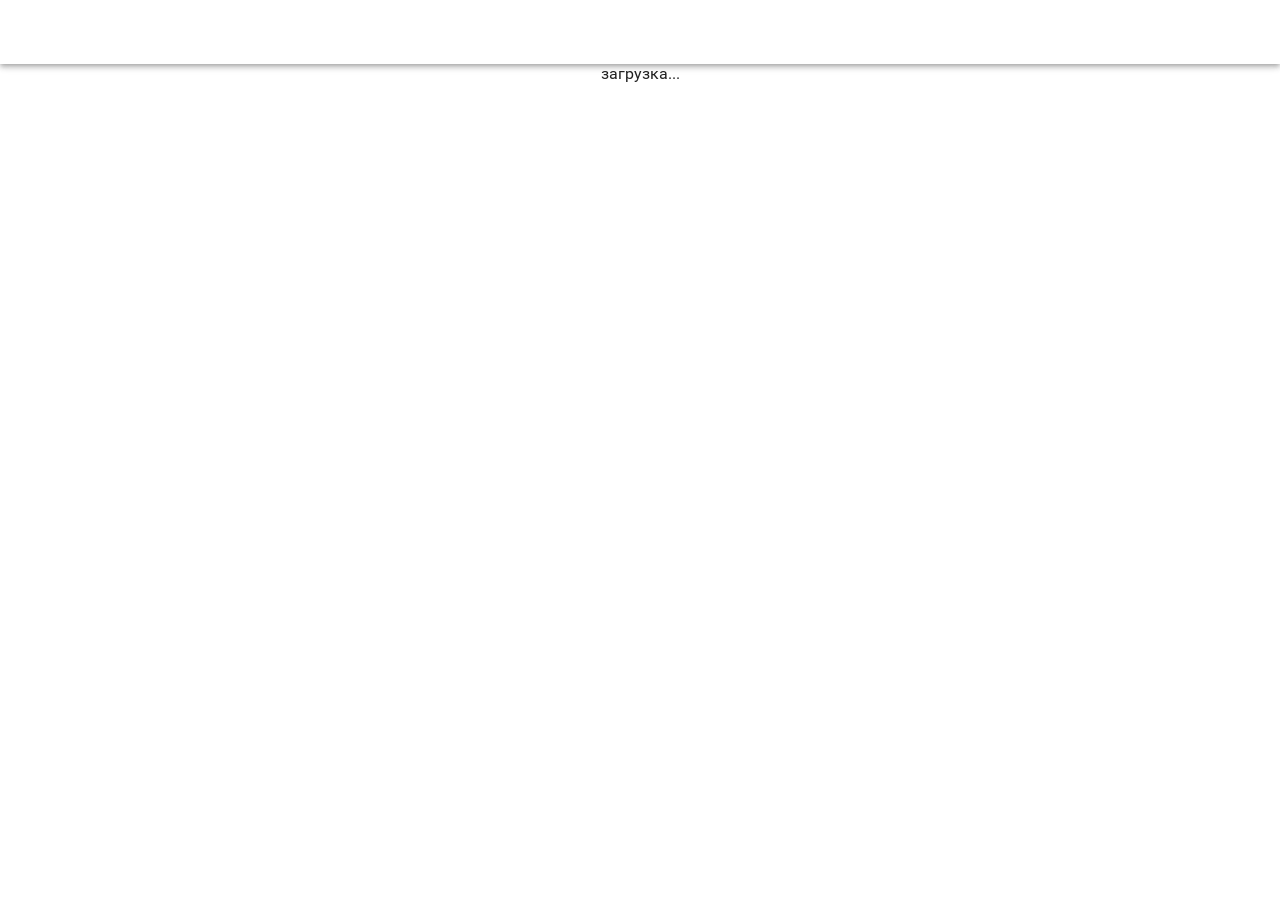
==== index.html @ 248d2675 "chore(app): index file" ====
<!DOCTYPE html><html><head><meta charset="utf-8"><meta http-equiv="X-UA-Compatible" content="IE=edge"><meta name="fragment" content="!"><title>МисКра: мастера и салоны красоты</title><meta name="description" content="Салоны красоты, парикмахеры, визажисты, косметологи, уход за ногтями"><meta name="viewport" content="initial-scale=1, maximum-scale=1, user-scalable=no, width=device-width"><style>.ng-cloak{display:none!important}</style><link rel="stylesheet" href="./css/angular-material.min.css"><link rel="stylesheet" href="./app.min.css"><link rel="stylesheet" href="./css/font-awesome.min.css"></head><body layout=""><div layout="column" class="full-height" layout-fill="" flex="" role="main"><md-toolbar class="md-whiteframe-z2"><ng-include src="'toolbar/toolbar.tpl.html'"></ng-include></md-toolbar><md-content class="wo-header-height" scroll-watcher=""><div id="top_block"></div><ui-view class="full-height"><ui-view class="full-height"><div layout="column" layout-align="center center">загрузка...</div></ui-view></ui-view></md-content></div><script>window.APPCONF={APIMAS_ENDPOINT:"//miskra.azurewebsites.net/v1",APICOM_ENDPOINT:"//catalog.api.2gis.ru",APICOM_KEY:"rucgsg0683",APICOM_VERSION:"1.3"};</script><script src="./libs/angular.min.js"></script><script src="./libs/angular-material.min.js"></script><script src="./libs/leaflet.js"></script><script src="./libs.min.js"></script><script src="./main.min.js?v22"></script></body></html>
---- app.min.css ----
@font-face{font-family:Roboto;font-weight:400;font-style:normal;src:local("Roboto"),local("Roboto-regular"),url(fonts/Roboto-Regular.woff2)format("woff2"),url(fonts/Roboto-Regular.woff)format("woff"),url(fonts/Roboto-Regular.ttf)format("truetype")}@font-face{font-family:Roboto;font-weight:700;font-style:normal;src:local("Roboto Bold"),local("Roboto-700"),url(fonts/Roboto-Bold.woff2)format("woff2"),url(fonts/Roboto-Bold.woff)format("woff"),url(fonts/Roboto-Bold.ttf)format("truetype")}button,html,input,select,textarea{font-family:Roboto,"Helvetica Neue",sans-serif!important}.full-height,.my-map,.scroll{height:100%}.legend{padding:6px 8px;font:12px/14px Arial,Helvetica,sans-serif;box-shadow:0 0 15px rgba(0,0,0,.2);background:rgba(255,255,255,.3);line-height:14px;border-radius:2px;color:#555;text-shadow:#fff 0 -2px}.custom-popup .leaflet-popup-content-wrapper,.leaflet-bar{border-radius:4px}.legend i{color:#777;width:14px;height:14px;float:left;margin-right:8px;opacity:.9}.custom-popup .leaflet-popup-content-wrapper .leaflet-popup-content{margin:10px}.back-img{background-repeat:no-repeat;background-size:contain;background-position:center center;background-color:#555}.wo-header-height{height:calc(100% - 64px)}.contact-item md-icon{margin-right:12px!important;width:40px!important;height:40px!important}.leaflet-image-layer,.leaflet-layer,.leaflet-map-pane,.leaflet-marker-icon,.leaflet-marker-pane,.leaflet-marker-shadow,.leaflet-overlay-pane,.leaflet-overlay-pane svg,.leaflet-popup-pane,.leaflet-shadow-pane,.leaflet-tile,.leaflet-tile-container,.leaflet-tile-pane,.leaflet-zoom-box{position:absolute;left:0;top:0}.leaflet-marker-icon,.leaflet-marker-shadow,.leaflet-tile{-webkit-user-select:none;-moz-user-select:none;user-select:none;-webkit-user-drag:none}.leaflet-marker-icon,.leaflet-marker-shadow{display:block}.leaflet-container img{max-width:none!important}.leaflet-container img.leaflet-image-layer{max-width:15000px!important}.leaflet-tile{filter:inherit;visibility:hidden}.leaflet-tile-loaded{visibility:inherit}.leaflet-zoom-box{width:0;height:0}.leaflet-overlay-pane svg{-moz-user-select:none}.leaflet-tile-pane{z-index:2}.leaflet-objects-pane{z-index:3}.leaflet-overlay-pane{z-index:4}.leaflet-shadow-pane{z-index:5}.leaflet-marker-pane{z-index:6}.leaflet-popup-pane{z-index:7}.leaflet-vml-shape{width:1px;height:1px}.lvml{behavior:url(#default#VML);display:inline-block;position:absolute}.leaflet-control{position:relative;z-index:7;pointer-events:auto;float:left;clear:both}.leaflet-bottom,.leaflet-top{position:absolute;z-index:1000;pointer-events:none}.leaflet-top{top:0}.leaflet-right{right:0}.leaflet-bottom{bottom:0}.leaflet-left{left:0}.leaflet-right .leaflet-control{float:right;margin-right:10px}.leaflet-top .leaflet-control{margin-top:10px}.leaflet-bottom .leaflet-control{margin-bottom:10px}.leaflet-left .leaflet-control{margin-left:10px}.leaflet-fade-anim .leaflet-popup,.leaflet-fade-anim .leaflet-tile{opacity:0;-webkit-transition:opacity .2s linear;-moz-transition:opacity .2s linear;-o-transition:opacity .2s linear;transition:opacity .2s linear}.leaflet-fade-anim .leaflet-map-pane .leaflet-popup,.leaflet-fade-anim .leaflet-tile-loaded{opacity:1}.leaflet-zoom-anim .leaflet-zoom-animated{-webkit-transition:-webkit-transform .25s cubic-bezier(0,0,.25,1);-moz-transition:-moz-transform .25s cubic-bezier(0,0,.25,1);-o-transition:-o-transform .25s cubic-bezier(0,0,.25,1);transition:transform .25s cubic-bezier(0,0,.25,1)}.leaflet-pan-anim .leaflet-tile,.leaflet-touching .leaflet-zoom-animated,.leaflet-zoom-anim .leaflet-tile{-webkit-transition:none;-moz-transition:none;-o-transition:none;transition:none}.leaflet-zoom-anim .leaflet-zoom-hide{visibility:hidden}.leaflet-clickable{cursor:pointer}.leaflet-container{overflow:hidden;-ms-touch-action:none;cursor:-webkit-grab;cursor:-moz-grab;background:#ddd;outline:0;font:12px/1.5 "Helvetica Neue",Arial,Helvetica,sans-serif}.leaflet-control,.leaflet-popup-pane{cursor:auto}.leaflet-dragging .leaflet-clickable,.leaflet-dragging .leaflet-container{cursor:move;cursor:-webkit-grabbing;cursor:-moz-grabbing}.leaflet-container a{color:#0078A8}.leaflet-container a.leaflet-active{outline:orange solid 2px}.leaflet-zoom-box{border:2px dotted #38f;background:rgba(255,255,255,.5)}.leaflet-bar{box-shadow:0 1px 5px rgba(0,0,0,.65)}.leaflet-bar a,.leaflet-bar a:hover{background-color:#fff;border-bottom:1px solid #ccc;width:26px;height:26px;line-height:26px;display:block;text-align:center;text-decoration:none;color:#000}.leaflet-bar a,.leaflet-control-layers-toggle{background-position:50% 50%;background-repeat:no-repeat;display:block}.leaflet-bar a:hover{background-color:#f4f4f4}.leaflet-bar a:first-child{border-top-left-radius:4px;border-top-right-radius:4px}.leaflet-bar a:last-child{border-bottom-left-radius:4px;border-bottom-right-radius:4px;border-bottom:none}.leaflet-bar a.leaflet-disabled{cursor:default;background-color:#f4f4f4;color:#bbb}.leaflet-touch .leaflet-bar a{width:30px;height:30px;line-height:30px}.leaflet-control-zoom-in,.leaflet-control-zoom-out{font:700 18px 'Lucida Console',Monaco,monospace;text-indent:1px}.leaflet-control-zoom-out{font-size:20px}.leaflet-touch .leaflet-control-zoom-in{font-size:22px}.leaflet-touch .leaflet-control-zoom-out{font-size:24px}.leaflet-control-layers{box-shadow:0 1px 5px rgba(0,0,0,.4);background:#fff;border-radius:5px}.leaflet-control-layers-toggle{background-image:url(images/layers.png);width:36px;height:36px}.leaflet-retina .leaflet-control-layers-toggle{background-image:url(images/layers-2x.png);background-size:26px 26px}.leaflet-touch .leaflet-control-layers-toggle{width:44px;height:44px}.leaflet-control-layers .leaflet-control-layers-list,.leaflet-control-layers-expanded .leaflet-control-layers-toggle{display:none}.leaflet-control-layers-expanded .leaflet-control-layers-list{display:block;position:relative}.leaflet-control-layers-expanded{padding:6px 10px 6px 6px;color:#333;background:#fff}.leaflet-control-layers-selector{margin-top:2px;position:relative;top:1px}.leaflet-control-layers label{display:block}.leaflet-control-layers-separator{height:0;border-top:1px solid #ddd;margin:5px -10px 5px -6px}.leaflet-container .leaflet-control-attribution{background:#fff;background:rgba(255,255,255,.7);margin:0}.leaflet-control-attribution,.leaflet-control-scale-line{padding:0 5px;color:#333}.leaflet-control-attribution a{text-decoration:none}.leaflet-control-attribution a:hover{text-decoration:underline}.leaflet-container .leaflet-control-attribution,.leaflet-container .leaflet-control-scale{font-size:11px}.leaflet-left .leaflet-control-scale{margin-left:5px}.leaflet-bottom .leaflet-control-scale{margin-bottom:5px}.leaflet-control-scale-line{border:2px solid #777;border-top:none;line-height:1.1;padding:2px 5px 1px;font-size:11px;white-space:nowrap;overflow:hidden;-moz-box-sizing:content-box;box-sizing:content-box;background:#fff;background:rgba(255,255,255,.5)}.leaflet-control-scale-line:not(:first-child){border-top:2px solid #777;border-bottom:none;margin-top:-2px}.leaflet-control-scale-line:not(:first-child):not(:last-child){border-bottom:2px solid #777}.leaflet-touch .leaflet-bar,.leaflet-touch .leaflet-control-attribution,.leaflet-touch .leaflet-control-layers{box-shadow:none}.leaflet-touch .leaflet-bar,.leaflet-touch .leaflet-control-layers{border:2px solid rgba(0,0,0,.2);background-clip:padding-box}.leaflet-popup{position:absolute;text-align:center}.leaflet-popup-content-wrapper{padding:1px;text-align:left;border-radius:12px}.leaflet-popup-content{margin:13px 19px;line-height:1.4}.leaflet-popup-content p{margin:18px 0}.leaflet-popup-tip-container{margin:0 auto;width:40px;height:20px;position:relative;overflow:hidden}.leaflet-popup-tip{width:17px;height:17px;padding:1px;margin:-10px auto 0;-webkit-transform:rotate(45deg);-moz-transform:rotate(45deg);-ms-transform:rotate(45deg);-o-transform:rotate(45deg);transform:rotate(45deg)}.leaflet-popup-content-wrapper,.leaflet-popup-tip{background:#fff;box-shadow:0 3px 14px rgba(0,0,0,.4)}.leaflet-container a.leaflet-popup-close-button{position:absolute;top:0;right:0;padding:4px 4px 0 0;text-align:center;width:18px;height:14px;font:16px/14px Tahoma,Verdana,sans-serif;color:#c3c3c3;text-decoration:none;font-weight:700;background:0 0}.leaflet-container a.leaflet-popup-close-button:hover{color:#999}.leaflet-popup-scrolled{overflow:auto;border-bottom:1px solid #ddd;border-top:1px solid #ddd}.leaflet-oldie .leaflet-popup-content-wrapper{zoom:1}.leaflet-oldie .leaflet-popup-tip{width:24px;margin:0 auto;-ms-filter:"progid:DXImageTransform.Microsoft.Matrix(M11=0.70710678, M12=0.70710678, M21=-0.70710678, M22=0.70710678)";filter:progid:DXImageTransform.Microsoft.Matrix(M11=.70710678, M12=.70710678, M21=-.70710678, M22=.70710678)}.leaflet-oldie .leaflet-popup-tip-container{margin-top:-1px}.leaflet-oldie .leaflet-control-layers,.leaflet-oldie .leaflet-control-zoom,.leaflet-oldie .leaflet-popup-content-wrapper,.leaflet-oldie .leaflet-popup-tip{border:1px solid #999}.leaflet-div-icon{background:#fff;border:1px solid #666}
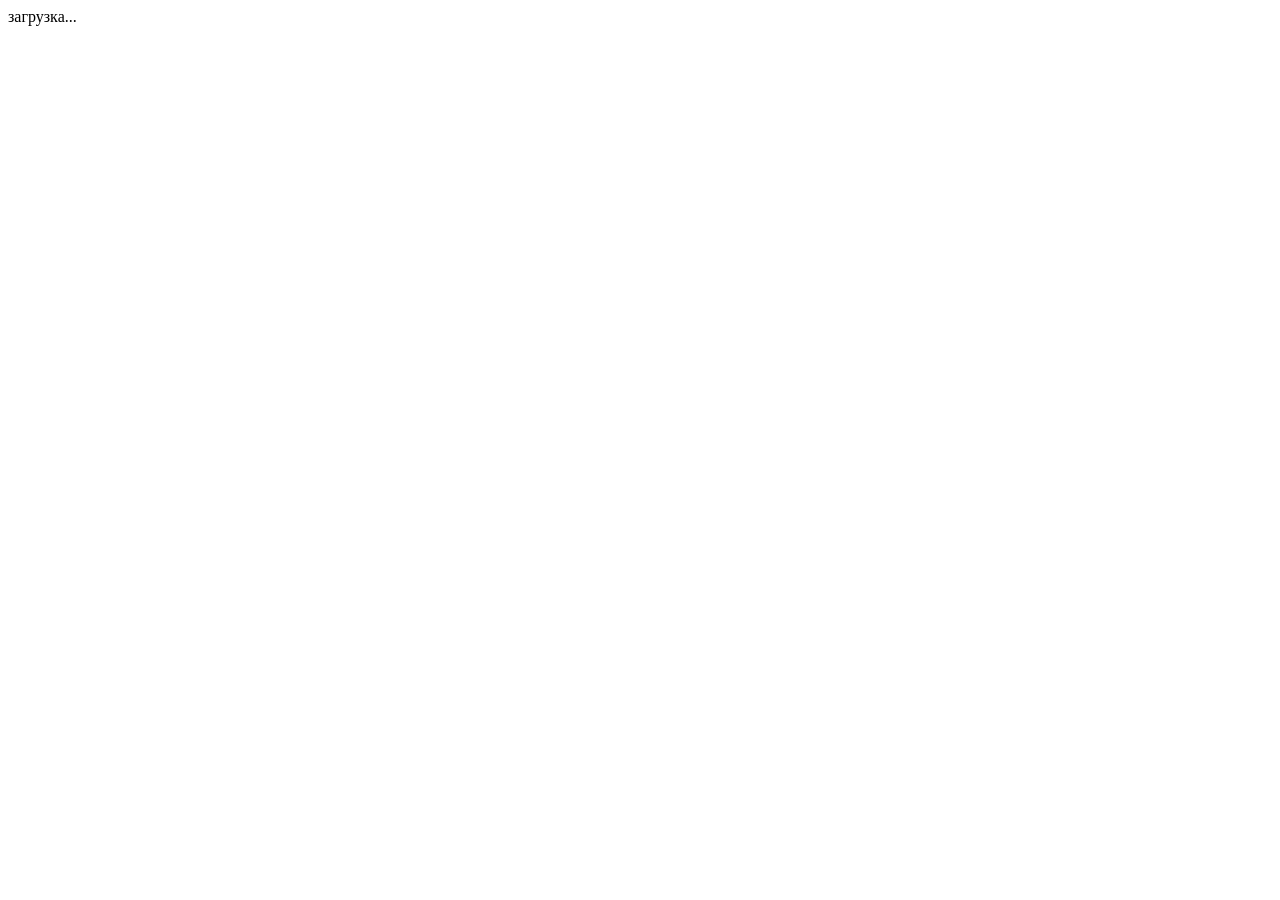
==== commit 5ca35645: "refactor(app): versionning and compression" ====
--- a/index.html
+++ b/index.html
@@ -1 +1 @@
-<!DOCTYPE html><html><head><meta charset="utf-8"><meta http-equiv="X-UA-Compatible" content="IE=edge"><meta name="fragment" content="!"><title>МисКра: мастера и салоны красоты</title><meta name="description" content="Салоны красоты, парикмахеры, визажисты, косметологи, уход за ногтями"><meta name="viewport" content="initial-scale=1, maximum-scale=1, user-scalable=no, width=device-width"><style>.ng-cloak{display:none!important}</style><link rel="stylesheet" href="./css/angular-material.min.css"><link rel="stylesheet" href="./app.min.css"><link rel="stylesheet" href="./css/font-awesome.min.css"></head><body layout=""><div layout="column" class="full-height" layout-fill="" flex="" role="main"><md-toolbar class="md-whiteframe-z2"><ng-include src="'toolbar/toolbar.tpl.html'"></ng-include></md-toolbar><md-content class="wo-header-height" scroll-watcher=""><div id="top_block"></div><ui-view class="full-height"><ui-view class="full-height"><div layout="column" layout-align="center center">загрузка...</div></ui-view></ui-view></md-content></div><script>window.APPCONF={APIMAS_ENDPOINT:"//miskra.azurewebsites.net/v1",APICOM_ENDPOINT:"//catalog.api.2gis.ru",APICOM_KEY:"rucgsg0683",APICOM_VERSION:"1.3"};</script><script src="./libs/angular.min.js"></script><script src="./libs/angular-material.min.js"></script><script src="./libs/leaflet.js"></script><script src="./libs.min.js"></script><script src="./main.min.js?v22"></script></body></html>+<!DOCTYPE html><html><head><meta charset="utf-8"><meta http-equiv="X-UA-Compatible" content="IE=edge"><meta name="fragment" content="!"><title>МисКра: мастера и салоны красоты</title><meta name="description" content="Салоны красоты, парикмахеры, визажисты, косметологи, уход за ногтями"><meta name="viewport" content="initial-scale=1, maximum-scale=1, user-scalable=no, width=device-width"><style>.ng-cloak{display:none!important}</style><link rel="stylesheet" href="./css/angular-material.min.css"><link rel="stylesheet" href="./app-0.2.0.min.css"><link rel="stylesheet" href="./css/font-awesome.min.css"></head><body layout=""><div layout="column" class="full-height" layout-fill="" flex="" role="main"><md-toolbar class="md-whiteframe-z2"><ng-include src="'toolbar/toolbar.tpl.html'"></ng-include></md-toolbar><md-content class="wo-header-height" scroll-watcher=""><div id="top_block"></div><ui-view class="full-height"><ui-view class="full-height"><div layout="column" layout-align="center center">загрузка...</div></ui-view></ui-view></md-content></div><script>window.APPCONF={APIMAS_ENDPOINT:"https://miskra.azurewebsites.net/v1",APICOM_ENDPOINT:"https://catalog.api.2gis.ru",APICOM_KEY:"rucgsg0683",APICOM_VERSION:"1.3"};</script><script>window.LYTIC={trackPage:function(n){console.log("path-track",n)},trackEvent:function(n,o){console.log("event-track",n,o)}};</script><script src="cordova.js"></script><script src="./libs/angular.min.js"></script><script src="./libs/angular-material.min.js"></script><script src="./libs/leaflet.js"></script><script src="./libs-0.2.0.min.js"></script><script src="./main-0.2.0.min.js"></script></body></html>
--- a/css/angular-material.min.css
+++ b/css/angular-material.min.css
@@ -0,0 +1,546 @@
+�     �}i��6����+�fNN�3RER�I��Nb;��$�6q�?P�b�Z�H�b���I� %J�{�Lθ%� ���)@�������[_��]l[o�,��A��&L�h�Y�I���gg���z�^�3���\jH��$���4l�}�3�~�\��+�������Ȗ�~��"w+���l����m4+�9m���pp5���h�ޭ�����L6�4���j�+� ���'X�~l�x5v&�`>�W��y�#+��j+>|�E������z�K��]�ī�_ǀ�l��:����.�֫�弳Zw��1	�7�Uֹ�|��C1��+ǫ�s6��$@H�$��&��v+nǫ�*,��䌒���j���i����+��a��+�Y<+R�4 ���]+��#{܄_��m*i��1)�n������n��7�x�5}��ƀ��&+��j�qu��?�qL�p�Q�,E!0 �#���9S��&�%ٓJ�z3Y���d}?v�����?[|�Kz뻉�d���I�OP3��($R�gKZ��"8�3�+%+Z���p��p,�8���	Ļ8�I��Y��y�ړa�LfI��`�=sZ迫I>�6�8��υ�p�h,fS0M��.+�(� ��z�ģ�>�g+X+b(]���^Rt�U±�L�@K�a�Xr�t�l�y�K�ICFa'��N�^��&������p�d�ʑt�o�U���wp�:�:�=-(u���C����5��_�+�3��Y�B��+�,G>�f(p�_Qj��.�sJ�H�X�eu�kw��f�i<�L�Oq�}v������m��$aN� �U۽D���N2~�`"#n�VAq�F���Ys{`�h�?+w�Q�Ͻŗ`�	���$I�;k0��D�9��z9k���&��٣0@+� %�M��9�+(�V�z��l�H�@�i�0�F2�$#֟����H'(�Tb� �ݴ�|���1߫fQW�E���uMȻ�%�<l�1X����vQ�d�+��!ټ��rs1O����dAg��$��0��i�8�&�٭h{
+�W�^I��Q��2^u�5��_�p+�g0+��+`�^�e����O�+]�?� ;!Z$�^b�"�o�5����k�C&K� {��E4 �	2�s��7�E�p�\���#Xe�ڏ�y:Zt�+����+����6`|l��o��K+]�)[��i�m�����K��]�$�(���&����7aO��I�(��c�+�9�v��;��tρvH7��+P_����	��+��rL�+Uk��U�K+uz\��+S�KU��d�R��>W�K��|Ci�!�a0�Ta�T�˥��Y��!����u9\]=Q6X4���M!C�8��Y���n�ߺ����k�Q$'��>�Y���4��6C@��"?7W5�ƌ���A�9t}n޳��p[E~�����-���h����A�Zr��~��h�t��*�ˣP�K&'>o�e+�����r,��q�~+"�o��M�Ɵ�_�
+����[��]�E;{����Bq7�?�Rv��{�|N�hxzϷ�b�JB*q��ħ�(�.
+���|	6��rUz`&X��an�8{�W#�HS�ڷ�{e� OV/L��s���W �$�,�ۊ�t���#���T�"��+sA����������nZ�!�.k�t��SH�̈́B!F�/֠(�IDh���d�#m�*[U�ʂ����~l�A���r��I�ע��8I>��VΆ����i7_�vK`x�vۤ�ن7�ó���6�q+�|��x��������q��+�����_~�|�Jd��h%=�Z~d&�WT%��������d�#N�CO�C�s�	��,e�ǰAq|�X> !��J��u8V`�E�L�
+MƱ���HI�T4]^6]Z8]�t��x�j�t9uK	�R	���\ZB�BB.+!W-!���[JȕJ��%��rrY	�j	����RB�TB+/!�������J�SK��$���x	y��<��<VB�ZB+'!���/���Kȧ%�+$����9	���|��|^B>-!_!!�������I�/%ԓJ��K�GK���P��PO-�+'�^)��|��hf�V���2�Y�����P_*�>/�>-��BB}VB}���������R	�y	�i	���%��$�/%4�Jh�Kh@Kh��Ѐ��@-�'�A)��TB^BZB����j	+8	+J	+���*$4d%4TKh�IhXJh(�А�А��P!�!+��ZBCNB�RB#��F��F��F
+	�X	��q�I%4�%4�%4RHh�Jh��Ј�Ј�&�h3�F��j��F��(�Ԯ�}�G�/� �k�� ��}/ָ~Yg ]����>���4�ܼ@L�2|�� l��ξ�
+�0���\��+���s�+�+�B��5,�7����rB��<����pr+��L��f�6S憫9�D�s�7�+�1�D�x�n�D9-�9�^h�)y�y
+�a��[�" ���)*R�]��+;�j�3�+`�=ah�]�I�n��4��S��JI{8+��0\)8#��>�T�N�D6�$�\7	�D[���mh'%�L�[7�\��N�	���H�H�Ti���C�J�*"�G�)�"v+B��8QN��Y��+�y�Y�Ry�,�̬:�w0IF�w�rӱ��<���(O ْ]�d�/�%%�lIW(��%]R�eKzBI�/鑒+[�J�|I���ْ=�d�/�#%{lɾP�ϗ쓒}��@(9�KH�[r(�+�%���-9J���#Rr�����&+�܏	+�+0��<�8�L�U,r��]��˗u�._֥�z|Y�.��e=��ϗ��>_֧����=�lO]�ϗ��e�|�>]v��+�e|�]vȗ+�e�|�!]vė+�eG|��#d��|^'Ġ-Чɉ�J�[�E�N���`���x+B�q���=�vU~�x�FD:�"
+	E�R�P+���.����)*|蒊
+���.���k+*|��
+�¢��Y��ť�0T���)�fMp�lI<����Fq��f�+�3؎�|�ذ0�E:u�<������(���	��Í+�,�QXA�����+g�6����V���+�5O��X�M���p�'<�+�9K�ڜN��1\+��"?�`�Ls���c+��4'L�9�`Ms���#+��4�L�9�`1i�6�@s���愃	4�+l�i�9�@s����洃	4+l�i�<�@s��ʢN>8A����s�TG�2�,�@s`XVQ�12��d�������YԌ7�h1�\�V�2��E/4�X-���*��Z"������q[�ZXK�����Xb>��\�k���tcK�Gr��-�\�fb��b����r۩%���Ō�],1�U�w��w�ۧ1%惼ʍ��8/z�6�z��|�W����E+Ƙ/���*M�Z"�hK�����_�MSKm"��Xb>�4�j��m3c8K�G��V\-Aa�Qh�+c��а�|�%:��F�b,1#Vڭ����f�1R�%��J���x1��6����|�Xi��8F���1��+��D��'cK�Ǒ���P2�J�h2�\(�NO��Z�ʨ#V����2��<�3�_E�}��Ȕ$�B��ț$[+t��zO�(Qv+�F������n����)0�eǡo��� +)0G�+Ñ�G q�9Gj�	,���Ҝ�ÍI�9+��(�+9B��ҁt��FF��a�h+�s`�pi@����o��2��j
+�"����
+�JXi(Wл��<��d�4�H���z����/:'���N��EF�/�@�"+�/���"+�/�@ #+0��#+(0�@#+@0��#+X0�@#+p0��#+�0�@	#+�0�`��+\I��4�.#����pv(tHUeF9b@�+y���U�#r�<�H/8����f�yzR�׻zPEv5�<��-��m=�"���F�^ �վ+���?�P#O/���fS��n_f̑�`Gz��ydwO3���+�#���A������ �����"Y��+G��"I�����b�%yz���z�I�r2�<��Q�fV=0%k���J�^ +i+�+���͐%O/����Ypɚ�f쒧�K�ƭ�d�f3���+8&mb�e�F����@�����4�3����d�>`�n�G3���+'}���dOLf��������dj�B<�"�ɜ��z�O�Ȥ�  e:�ζ�A����P�r�*���O9EE`����u�Q������}F�@]i��WJ�@�d#Q���W'��#�\X�` >Ņ��pa��[X�`�>����ma�1[X������^=lDQ��+��� -hI����5�V��f�+�,hG��B6l`7�Nݫ&�آ�
+$��� +���7��M���b��#<5�j�6����V���@����[U���xVv��*0`�����h*h�~(5�B8*2�t *"�!��:����@��"M�"+j��4+d�tx)�,E:�Yl:��0Rd�� RD�CG����F�E�E:D)��CQ�+E��s��(�z�[B����P�3��+~Ҕ+����=�o�<iR+�,V�z�Nj�1C�+��sKR= '�N�X�7���+l�ZZ��&C,���"\�I��f<�!��b��ɤ63��+f���`R���d������-���+Z2�bYl����Ծm�*b�,v�zPJ�`0C�+��O�E=�$e���I�X�%+��+L�2�̀$C,���1UI�ff+�!@�����B3��+�ca>�<R֨ud�ȱ�[��)3�+62��X������m�b`,,�z�E��7C�+��+G�z@E��aFbN�ve�XbY��Ȓ�(byz*�փ�G���	�ò�<[̰�W�W-��dW�	�$���/�:y�F�su�(Ѝ�?���Q�[�+�����\�<
+�#叹:y$�kP^�4	,����P9ܘ����(�+9��IHG���+g	n�(�u��1\����"6Rҳ_���sa5�W����+W'm���P��w=�ٮN�=~E����#_���\�<���N��EF�/�@�"+�/���"+�/�@ #+0��#+(0�@#+@0��#+X0�@#+p0��#+�0�@	#+�0�`��+\I��4�.#�W'�����Nj Dɑ縫�`D�Zru�f0�]¬�N�!Ez����d%`���]��^dp���z��^�k�:Y	j��eW'k+�����+v���ڮNVyz��ɚ!Hv�:�"靾�����H�^vu�fP�5]��N�I�Ω��d%����]���d+7���z����j�:Y	���eW'k.Y����+��m�ڮNV1yz��ɚ�L�h��:�4i+�����`M�^vu�fp�=�X]��C���������N�^vu�p'S���I�ɜ��ڮNr�'}X���eO�VW'uH({굽:i�Cy+-�NPQ�UK`��:��ػ��%H�#&�S�Hz���+�u] �HtlS껚Itx++�+���ư���1,|0`++���CŰ��81,|0H++���rx֫ǩ(
+9�B�-I aؾE˳�̟	��``Ȇ+�'Щ{�$�[�V����J����f_�iVP��@t���x�ֆ�~��*WCw+L�_�t���ܴ��� �̙\�9��+ԏ��V��E���E:�Yg:���Zd��ZD��i����h��Ebҡ��@�"�M��"+(��6+"�tp,��tX,"��Ȁӡ��@�"e��+J0��H6}��+vUO|K̕?�+
+�����V���Z���8k9� +M�#���P�J-4fl�!��bI�U�V83��+xj���RK�Ie��X���P�5�+�2�zZ���@��fb�Mb4-��zSj3å+����]=@)�}�QR�X�H���+|�ڷ��(C, ��_,J+fL�! �´�+�,3�+8ha���R&�e���0���>)��+|2��YXq�@��Qh�;b�,��z�N�5Ü+��qvk= 'e��M�X�6+��+\���͠&C, ���^�I�f,�!���P�I�8�&C,��خ��,��B.Yr�,OO��z ��U~=TYv@�g+R��*�*��S��*����$����w.s����lP<\H�?V�2��U�3���P����� KR����G���1�]��/��8��?��Q8&)�}�#�L\���a����·l����]+�E��ș��N�FK�HFy���&Г��|G����������+�)��|+�g��j�����r��I�v�� ��+��t�+����������+�it"�42¦�rY���~Y@���Y ���Y����Y����Y@���Y ���Y����Y���o�� �H��F6��v���Z�JUeu�U�J�<��w� �rԒ��5��fu�U���]m�]+��<��k�-��[�w���j_�}�Jp-O/��Z3h�n_V�]��-���vߵ������+㲛��}W=�K����w�������5���bu�U��vNm�]+��<��k�P/k�Y�w����W�}�J�/O/��Z3�˚�V�]�0m��vߵ�����+�F��}W=(L[���w�+�����5���꾫+&��7��w������'���Zmﻚ�c�$Ȥ�vߕC���b��]u82{µ��C��S��}W���hy�Հ,���r�����f,ô��w�]�����$��N�YT�w>/���x@/X'���@߹٭�W,�Wa�������_o�Y�=��IaHnJ����0H�N��)��p��g�I�+�����Z�9^�e�:�\�M�$ji�+�Y]&˨��f��{��|}�6w����o�i��i�����Մ�ɶ�<ޥc@U�Χ�zvˌ��:��c:L@����.��$���8��I8�BHF�)��?�w@
+�~'�4L>�7�|�N�Y�^��>h�b+Qp\:�i0���W�IؒE�P��j��B�ٳ�p,�aF��6��+�2݁�V�l�AE&���(:ys��,D��`�f���a�v�J�/�	�)�
+�0gۙ ׬3)���Ah5�+R��+�~�����j��,[>��k�(��э��׺���Y{�����	fPo�?��$+@U�c+�_|�Y�P+M:)u�O�+�`"c�Ir�>��/�Af�zs���c���>�
+;ҡ�7�3X�a���Xuj���Y'++�&�_��|�%F5ǯ+��!c����[v}����z;ެcDŊ�^Y�3�-/�1��2n�|�c��b"�\�_t��W|����h �T��|�E��f�]��Y��Ϝ��$��D�Y$I��O[��4�u��8�>�a�z��v�Jշ��l��%#�P�����vU��k�+1P@9�)��6�Л?� �6�ǹj���G4Ofb��M�-�i�]߆&/R����K)U(����H$&ބ5��j5�+��I�"_�+�=Ng[7�+.�+�Lg�1o��@�櫽t�ܓ5�+LR0��y�o777�IL�+8r�+�<]�[T���0��H������eh�@3?�+���BJS
+4
+������	��s(;��GЫ=�"s;S��"�����1אڸ���U.��_��~C�`�,���R4&I�I��ԝbj�-Q��6\��A��-+�ƊcX��M'VTO�,۰/��*���i�9!3�.ۏ�����f���+m�t�<B�o�-Йd{�+y�-�%1	T��4L�Y&�9��`�H֑H9�� 36+%5���n�I:.�Βxvۙ�lMzd_ݿ��9SBؔJ��M��='|���`+��:��+W�g+�Ck�+\����._��� ��fY^��a{��ٮ��� [S�+��R���e�'[C����4m,�+W�Y�̟򜜯�`�nu����+d��/:�{���s�C`�+�����5<n�m�(�(R�"����� X+!s�}ASR�-�ai͛�.� H��)��y�,�_�r��f�*�XS�x2�jҾY������+z=�9E~�t7%J��:��	�q�8~����قSn�*L��,��w�.�����`���7��Ӄ���D+�GtFGU�sT�V���<]h��5�x'��o���*�G.���ey����U���6�G��%X�J)��O[�Vͷ���59R�;��I�'^?=W�Z�������r\��L�|�!U���:¾�J�@+#󼨠L��3��֡o����5���a*�F����Gð�J6i8�%]:rݑ�,�q���@����l�$�Õa��bƫl�Y�t��M��[��{U��8����T= ���+��
+�aJcb]��+̪gP��{̰�BԽ�p|�ɒ$��<����<���7��<ɒ$��<��j䵮�o���z��8�:��6�|�S���`*+!�AG�o��o�T��	#��h7+���WQ[�U�Gv�}�[9�q+G �Y���d�?�l�Rd	��	�7���]E-� �9 X�p��_
+-�qO�Iģ��IRS1QH���%��?� U\�i-�1:�s~W���΅%Hd\����o��nNҳ +'��{�û��W䷎W+pP"g��`��+�H^yjs+��۠�hr+j�%M��+����揄&�+P����/[cR�!�W(wT=�˔Ϣ*%�-�t�b����&I��t1ð+H8�s�-+���Ê��+��:���SBG��s��+�+j��Z�	����u�S:�(�+@�>i�#Bf���D�P��(�7�r�{ЍS�$��Y��v9�Ů�?�z��SF�lK�=�jrr\�Bc+�,� +1T6�2�Z�@��nt@�:�X}�<U;�|Y�-�h�ƛMR{�qC%ߊ�Azۉ�A�w���<Ȃ1����*5�a�oǿ>���{����_�����ŷ�D����/�~+���q��!�	/�����^��y�~p��w�~|����Q����O�n�����{ߛ͒�X���������&���sPst�+9����ɷ�w?����q��ŕDF��A+s+�����B<L~Y�+�A5d� �T�U�*-�޶��c����]����Wc��+�`���W(��}TEx+�(�Z���Dv4���w�2ƓY����+��+Ө�(��+��qHu�!b%�9;f�t|�$}��>n��M+�pم~*hPh�+�b��}��"�fȮCg���
+�k���.dH��'�x+4=[�	oL�����!	�
+��({���Ҡګ�	C�ͦl�8-Lb>>+�g�v~؃1gqK�{�F�;-�V��Ï�ڔ0����$f��� +��Wh�/��/�vN>�YA�[\�┑;��B���*�W�gR�˾�B˧��ۻY�����U+*#�@9L��h�0T�Ԧ�&9��G�p�} ���.�P`�t�+���.��ry��4��+��$�Y����~�`c��q`/r|��a<�B�9�5�a׈6�+��h�<�{�^.0��*�H�&(-�~G1��-�d��Tv��؊G#m���PyLˣ�	����_�Qt�6j���ǟ�A�-ο裺)���$���0:((�ף�����$<��%1�w������~l���-b�3��SdΔ�P�h�r��q�u�H�*TF�o�����<��!Ϧ+���D��U�+���)���`��/D���t��k�ŕX:��,vg�.�dB��Nx�M�PRzc�V�����TL���i^V�[q�LD3c�,�+���O�?z�[�#�T�EwAl��J�6h���/�y�`�"�rի`j�SPK�cj\3e���r*H�>����c�T	��x��]+�2���mcR�	NYu�9�#>j�~b�Pw��2++�8�YM�D4�
+����]��հ1����-R�<�	vI&���+H�*G(���L��s���4��+�A �،�|�:�Y�Ђ�Q���	L�,L����_[�^u�	�4p���m��v+>+g/mP�B��,��IX.]�c�4#�o�����F�xն-��D��Ǌ�V��>�^�TVnh�M���}���v1)���)����*J�~PY(��
+B++�"ЃŪ'��]jW/��� �6ܟn�4(+����sK�U��l|Uh��.᫽��VP�l+.���(�������
+t�.~v��v+�F0���n��j��l�����}Q�WT| ƨ��U�+����.����\��?�[X���+�>�G4j����TP�����%A�Dƒ����f���C�:ބ}�N7l�Q�����Vt��dNxt+�h�>z숇ٞ#�A�u�.{(�yM��+�S��_&��)���?�J�#|+�^��ݦ���x��,Yl�S.[���T�w.s��z1S1��)�����襾�������]Ւ�Ą�����ߛ���p?f����{��"|��G��2��L��cE�~�w�+�;P
+���u��w+�S�������Zv+�2PG�x5T7���p+�ހ��GR�t�/+3��pOQ�4��e��]��ʯ%xF��г���䎓Pe!pʒ��8�m�#��)&�f	m(��+tbCU�+A����/�n[R���p;�����u�_�X8�+�U�m�j�o-�v�~5�Uh!/�+,��j��n�p�^L��P��SK�߳=U���a��xv���R����$��K�Q�$F��շ�&+�	F>��OUp@t����Gr�>[����!��.�K��<�+	5�|d�x�;,*�k��K<j�7U����咹�q����"
+^[�ص����=�C���v����S��(w멐XO�+��Z+2�&H�{0/Ltspj��ehK�� Hl�M4K�h��+k�axk�A��
+3؆�+���L~p����3Pl��oa����bZ�rنh�@��,]���L�1t+�4��MV�9ޚ�"�FU�
+Б/+����Y�X's�A�+�BU^�U��`;@`�U7�&o�K�k-���2p���4�s�K��9�g�E��6rB���7���T�h����+�_+wf����D��Ȗ�`��r�I�|�T���8D汜�"��A�W��dO����Hn��]����2+:��2ɗt�X� P^�w�r�F��+�l�]��B��M@�!dF#��BM�?�j/s�^?���ϑ~j�p���9�IÂC�G� ��+!0�VyW|���_��T�+ �x��Н���J`���0M�(L���F�c+|C2C6��/y���I�W���q�� i�"+��L�2��FRzA�䴷ف�u�{.����H���WVb�P��R����i_�2Ɩ����s�S�pk�+=�5�u�+ZZK�Y}��_���pӀ��ZJ=�`-m5�5�u�i+i-�+d��+?�x�0Vj����9�ԡU[�N5�짞b�شRe֪ƜM;-+ֵ?t\Q+?b��;���W�_i^�/��O�ZY7u�Zg��ዤ}G����+�6[7q��n]�|/�?�:�I�XΈ+�q��`���x<W�C�v�jko
+�&���+�4�W��"T 9$�x�=�m�$���m1�D+E[^�k��i�2��zjU�T�f����y�ˏ�ԅ�t����M!+�QF+tG�2^�<�����w��|�{wE��x ��w�ڋK���a_�%ɋ�#K\yv� |�r��kۗ(f+���!��y{H��_��}����u/�+bKDF�~u�E�+�a�_ ϑj�j��B��p��~	 �p�$�/	�]��`��!����Q�P�Q��X��"����Y@����̕oJ6����9��zHD�<��qztkM��%�,^�UsJ�����y,��8[t���y���^(�~�n���KF���*�먪���Ce�;۸���g�l�ӂ�WL�VQY[�|o��?x^��5�T�i:�°(�3L_����C��m+���/+m�r�0�/I��֥��d��MG�63(cfO����u]�!x�@ΙG̒xN�Z�	(�'��0eۗ�����m'�V1ǽ(��ɍ0Q%�">\��
+Ǩ��Z�2�R�B��**
+�zg阹�E�#�/ْ"�����r̋K>p�ܑ++(�=���DN���j�}+�ˮ�_Ͼ�)��f+M9���5��ġ���7K��,��+?M��
+�1�B�7��Yr%*/^B��T�M�P��y�ĕ�+É�0�Y��ը3�)���D}�C�ꑿia�z�W@�5S���4�Q�,�WB�a$�gv��i�y��6�l�/�JO~�j��|[����9�ɋzbњ�H�)'I�L��M1ϺϪ���g:[���&kA����M+*M��ze�a�ϙVڮ��?�YVҫҌg�̞�����D��������t�?���^� ��;R�C����͡���>��+]����9&(��:=p�'��L�3���vo�)�+o$�WIk��֬��h�Sk�+�h��;��C�й�~o��;�GI�K���+�+7���z:��5�-t=E+$㩧+�Q���ә^_W��ȋ���u��u�T�'
+�����n���7+�{��j���*n�Օv�Α�'o�m�wT��+�l|E�$㩯�{�h�d<+t��]E�$�i���H� 2�x2LGg���$��+���E>,�{~+m�4����l�[���Q>]���n���O�s~M*GrKT���8A���/)*����f��+��@^u������.r�<D�q����3���,��o"����2��x�PQ�?��"Hnv�X��T�P���+�ȃ qB�~���l{�C�C�E�O�ԑ��S9���a:(_�)^�������g�gm:~�6R�qy7��^�]ɯ@���:�����\��Q\q��.Rm��&׽ �u�}��H^ž�^yn��s/Gy��z�R^�W�/�W�פ�+R��*�G�*�����T�A�s��J呼�}9��zM*�w9��T��9�qz���T\��積�<�b_N��A��\���X��*����6���)��6V�}9��FM*otA�s��J�W�/g8�7�Z�^�oe4R�gT��4׬o�r�+���\ɳ�v�+�kԹҽ+�ʨ��W�]9����t/ǽ2+*+�<�jWΠ�F�+���+}�ŒgU���ר�{9�aW���!�8��u�t/��2(-�<�jWΠ�F=,��q�+<�ŒgU���ר��{9>����X�]9����t/����+-�<�jW΀�7�cq/����T����4ר�Ž+Ko��X�]9���+`�+K���X�]9�������c�J�%Ϫڕ3h�Q�{9>��X�]9�������cQ]� U�q�5�cq/���#n}��[�	�ۨ�Ž+�����"n�𱸍�X���x�[�&��m���6�cq/��⩃n=��[�	�ר�Ż+����u�t�+�k���]���U�ݺ6Q�^>�Q�wA��4q�6a�^#����%tAׄ4��6q�^>�Q�wI��4ׄ,,�	�ר�Ż+�2���N�Ao�zX����nm�n�&�+^��	��[�	�רwŻ�RuV�k³�5�Y�.Ƴ�\0���&�*~�^�b�*
+etHΠ�F=*��xT���S�߄?�oԟ�_�?E} �:��MxS�F�)��xSԮ0+O��ȋ+�>�r1�����7�I�����IQA?ȏ߄'�oԓ�_�'E+�Z�~��QO�1�u��U��߄'�oԓ�_�'E+ddc�7�K�����KQ��YE��MxSz�zSz�MQ��u�+z�����`�)�ɋ��=����讚?���vQ���􍺗�;_y��Ȫړ3��mBw���Ny��Ȫړ3��kBw���Nyu�Ȫړ3��oBw�K�]Oqa�dT����kBo��ћ�~�U�'g�]�	�+.Ew}G���<��4��A�^��O�YU{rF�+����bt�|�Ȫړ3�nԀ��Υ�n�x��dT�����w�����S����=9����/Ɵ2P>=ZdU��uׄ?�1���:�uh��oҟ�oҿ�P�ZdU��uׄ?�1���H�9s(k�IJ�	J�b�)#u$��&��ߤ?�߄?�1���:�ud��oҟ�oҿ�H�j��oҟ�oҿ��#Y+�1kҟ�o2p.Fw�HV�+�:hҟ2h2���UF�YU{rF�5�O��;e$k�U�'g�]���w1�SF�YU{rF�5�O\�?�u���EV՞�QwM�S���]O�9+�5�O4�O�/Fo�8�"�jOΨ�&�)�K񧸞2��Ȫړ3�	�`x1�S��YU{rF�5�O\�?��o������+��+/Ɵ�+�hIF�^�Oo�&�)Ë���8�"�jOΨ�&�)Ë���q�EV՞�QwM�S��O�)�h���=9���+/Ɵ�S��YU{rF�5�O^�?����%U{qF�5�O^�?����-���䌺k2�J_G[dU��uׄ?ex1���2��Ȫړ3�	��b�)e+m�U�'g�]�����S#���q��&�)�&�)���+�q�EV՞�QwM�SF�O*�h���=9���.Ɵ2T��YU{rF�5�O]�?e���+��ю������.Ɵ2R�ю�q��&�)�&�)�K�x��EX�8�Q���Q����bt�~ֱ��+5�O5�O+/Fw�a+�8�Q���Q��ѥ�S��2��Ȫړ3�	J�q.Fy=��̲�u�|���~BՁ��z+~��an��
+���O7����6�l�m��`/��z�tp�Z�������Z��&^�Y8�H,���$+���6�ǳ��޵�K[��$M�Oq�}v���N���W�N+ZE}�RN�v�M�}!�����w�l,
+MM"�6�a�q����N4Yb�,��:7��+Q*�29��T(�*X�cH۹_O�	-V>멙��@�
+鼧k �E<[G2ۮ�����	�7S����Ѯe���^��ק�E�^lNԖt��/�j���MU�K�j�4f~�}s?��M<���zv;����b+���'�6	MI1��l�ʂ���]��I��c��y��l�Ħ؆	��.�j�d�+�+�?�S-+�+(�Z�,H�gݶCCF*�t�$�kOj�����+�ǽ�/�l��⊡Q�<§�R�,��+X:�.4Ut��<wϋ�Ո���Ȅ��D1�t#� ��������+�
+��YrM,�Xr+�4��܄ۏ�4���h+,����Ch��"���!��+���ل����f�2�F1�m�\u$cS�)��ƟBP!8n��>�4E�N��z��P�w��������������vH ������3�F��ޠ�鳆a�O�ʛ�+o�`Ն%避w>�-O�y�q{���uO�BIȞ����*�+]�F��{NQ�Q��=�FQx�k�W#+	�g�ߺzi�>K��H:����M���U��S�5ɝb��H�'{��*�ܵ��｡�5��TO�.#�S͠��g��9��N5F��ӌ�Q�4cd�hp�<�ప��z��ŉ�����m��m��m��m��m��m��mZo��S�+�϶�3K�����oI�SnI>Jm����j��9�~�d�jp"�hp*+�ǿ&�_��w�Ä��&����;���=���+���	gr
+E�����^�:Þp�{;�Z�,��+ׁ.}\���[F��}���l�[N!�k֝�.�֫�t� !�x��M+����q �8+;)`����v�t�+o��
+lB������qp���!+C1<��
+>�� $,G�-��x��eB%(���+,%���V"�+A#S�9^Aԥ� �}�O�'��$f�M��o6Ih˦��^�dp�?,�E�!�?� �a_�'�*�ˈ�zt+k+ֲK�`Mrh�/&��^�l�{�L0ć�+�_ �Hz/%Ҁe�]��H��%���&��u��b�� F+�iغv���ו���Q�*�T+��A�e��g�ş� �$��ht-��m8W�Z�ث���m�4�|�`&R�+ɪ!]-+�d�<W�rn�0�	�8Z���|���J�]Ʉ�-��L��h�t��v��**(��݌oֳ]�_�2�!���ٰ=DA$OkAX��3�+�� }$�~~��2��0�a�j�y�Yg�v�U�+R0�gP�W{�`��7�.�_��0�������I8�:�p��-�7�C8g��O+x�z�F�r�WV��=C2I��m0M �M�+�Ɨ�_k�m �Z-8�`+e�0˱�Yl�[,�>�+-�>+^��6}P��J���X`]-�:���)�M�Ų�C!���kW��B]u��%a@�é��+l����l����==�$m9-4�I�fI_{�pق;��0\��d���TG���x���f"3��N����%�M,%9+V�Ww`9�Ï�x�=�(��<��a�3Y{�+HR�M[��X������P6�y>�n���D�J�S "(�~�+�͗�xB9M�2d!�;��u�<8v����eτ�P~tY���Y}_��Xo�)��8��i�.��H�d�C�)b7�$�7i��NA|�'Ϲ�s�n�%��5�Ϟ��\��r��}%2J%�3��劤+��
+`��������E=�tNK*5�|��"c+#�����/��ȏ=`�N�M�b�BaJ���ON��y��*.���0��HX`N��0q��R�B�<��E0#�i����N���m4+`,��p�v�碥����0��y`)����/�+�|v+�1(��6�2
+�ژ�sT6��+Q8R���{�Ts*�t+
+m.�~a�"�j���=�
++����"[&`�~�͒��9��*�@�����8��*W���G3R�`d�+-+�%�7PPܞ6Q�*ο+�G�\`���F�J(�"��qZ��Ҷ���X���+P���+�	���9-vo�+"[n��<;x�aαE�!Uk�6�*U�TtV��v��+�����|��h�(Oh��@P���O�
+��+���|/�?����睾3���J�!�ֺPS��n��K�a,R��E�p��i����JH.>����V�1 Pt����+`O �+��Q6����q�9��8� ��+�8~�d
+�4W�йD,ŸL3��͎\�$8�7�[��(2���W�'�Z��(��&�Fs]Ҡu�j�^�~ԃ)�pLn5����+j8ҹ(�{I��E�l�L��O��{I�|3䧨 ���������Z9A�.�o����VK�'q��2t�[��{d#Cb=��Ҿ��{Jm8}���� ;J1r�7>��΋r��%�X�,�+�NAn��Z�?C��ހ��py���7)]�,h��ۗ�"=bmO���Ð���<��GG�h���??��`�d����-�5�+�~vK�	��D9<��+���̓�:	�G��+���Y�ƭ��M�$�-��ѷj�R��M�j+5-hM-�y4,c����Q/d	n�w諸��D~��N|v�#�8Y�(��
+p*J�K
+�-�d(k�tĽGx�J�]�wW�LBA��fG+�t\�u��K���1w����6OT�*u��Х��s)����]�����3@�m�Zk�do�C�++��z�ItDF��Ijܐ��v�Ac���bg�y�5AK���H�U���u��_ELԪ��V�@���@_�� 8Wr��UE5��|\9�X+V(�6})y	Ι4N��A�����/\H�PI{�;h�+��gZ����_߯d�L�OLP}�Q?�B]�O�X&|��/���-�lw��D6���U�w�:8�	;�<"BZ+����H�^\z�+"`�E����"��(lo0 ��NY��`�m�����$%�`4e0(Uחh�U��k��-'�J+� 5�"	��#��3�8���Q+�:��$hP�P6[Ab�,ӒR�**Vu��e���N�J�(���0++a�$W�,WVq�%7*J�2��Lj�R(���+�B���ې��\5��\���9|�TD~��H:��>B/�*,l&��>�O���I=�c8�����a��UB��?����������Ghj���I�j�	on�YF���tP���<s��P���z�<�Ⱦs+�k1�^D�ߒ��.$&��G�����@���&��%�35h��ﲽ}�""�����Ef\��p�;��+�+�B�R$ 	+�@K���mN:�h��U^Fȉ�3���s++Ę=�j����0�_*������ٶ1�Ri[�|٢^<��L�}�rOE�mxǶ#�#����u�5JZF;��+�;��٢��}W�noM��V��.�-�Sa��r�I����|B)��"o3�Ӝ3�9�p(w�/u���k��O�sp7x��M���V��TfIL-+��d��%!���+ߒ����y�ofH� \#7"��f��.)/���Bs(-0>�H���A2��.���c+�F��$.�G�{E�T��+}#�gPߨ	�-�Z�$�X�[�Y��$���oۑ^
+;uܬ�?�}nJ�?��&�G�+#%AV�0�D�/�2H/jW��l�hJg����}���?@_Z�lכp�=��ڼ�����	c/\� j�w�J�n�T���~���.ȯ7�:F����+��~*��I�K�H0�M.�P8|q��+�+K8�<)4�@q�[p:����k�
+ӽ�v=��T�����Jx+	۷LD���ّWQ�H`�S��*����`	���~�B��1FLX$�v(��%��G��T�p(�LΥ'�+��+:o++�����uLY	�_Gq��\Cѧm������B�wq���3��BݨT�X+�JEϚQ-�[���,�]�xRS��[�[��h�+��~u�1	#��+ܶ$�!ɃT�+~ �1Ă��_�h�x�E��V�]�r�#����6܄A6�����]����6M����P3MZ����x?S� ����s]k9�+������m��s��zH���8�'���]I�
+6�(+��3������w�?+�	�Kþ��ᛑ?��>�/}�����O'~���:~�L���>�Lv>9��?�o~��>��/������Շ�z�l��3�^�_�����>y�m�N_��i���������7�zo��v���}�K�ë�����@�������/���+�}�!���m�����ﻷ�|+���u3}�c���m�����=|���~���˷�D3����w����������4���ӻo�<�����q�߀�A��_�������W���+����{��}z�+=~x+�}�^&�+G?�z;�rxx�����ѧ�r��������1�����w����Q���NWoG��+g���>��2��?��M��Wo>����C���@��٧�?r���W��7�7�����}��͖���o{��i��+A;� =�z�:z?���~�*�_��o>�z������ߒU��G��k�|�|����ԋ@��@�_?�C�+}.~_>$o~�~񻛭f�Qw�e��d����k������Yd�o6�f/�����N<{�}2s}�/A����|�����_^����O0n^���������s^��ǎ��g��-����ϯ!��෇􇟾�M�^�{�o� �����>���n>�+��ӻ?_��{���ъn����~�G<�qQ���/�[P�����+����}�}�i�������'��/�w/�������]����o�v�_�킼��Ͽ�@���>����{�;�I
+��a	��7�/���i��
+d���c��x�+�>�14w0�"�3^�������|�z|� �<,�:I��of����� y/�++K8������߽���Ҵ��+���u�u����{y���x�����ݣ��͟��:�:��+�k�+�"H�����^�x+���	{H@[�O�^����'�~|}�����?�<P����"	~�����z}`��or+���yw?}�]����Y�@�R����w�����,-���}�"?�+:�/�Z��Y�6D�!�td�|:n���_�����+L��=?{B4��RF��,X���a�;3�R�lN��ٗ�f��ߎ\��X�n�|��+h7W���
+8�p��
+,"�:���ߟx�G:+�U�p�A�RU]�+�p,L�©�>�؏jcB,�+L+��;�'�� �߉)FGz��f0��'J܊�+zb�CV��}���W+�s�l|��Ǧ-=�c�"�S O�{l��:�(���&\��,�is��]���d��^��yb�CW�Ğ	x�3�j��t��C2N@��#���+�襓�R-R|�Q++�(�)	�<K���W�!QD�(��wC��R�+a�v�?�������f��*my+z^�X1���B�	v}���P$a+L�B4�e���d#R>�����%Ȳ�3��C.a�06�E-pC��]��h�e�IVk���?έ,��P� YR1��w�����2/=�1�'8�.EP8�e��5[�]`kf�:�I�I}�J!4�ހ�<�y���z�����+�+o��I�~u]+O�"��ف��+j�=�SK�Y�����ZţEEʶ�!B�����$)7Y�P��_l-+��+.��xrՙT�	�����Εj�*/�!�L�`���u�|Cd��T���}}�i-��7!P+������6)VL�m�v�+.c�<�ZRk!�gm�+4��cS+S[9����C������(a #�����8�m�V��&�1Z�)�+�ߪax��V��Bď�G��Z�Y+C q,k	��`w?�R���J��_Y��w��c�+�����'TfU�É>ᡳ�S�R�+,�R���􊉢+`�{�%H:�$�#>���f%OM�bԺ��魥������"��\KZ���ח��|%�9K����PA|rٔ���(&c�?D�XS1�WCa�ս�6��L������2���2Q+,e��7��U��*�5:���Χn�r�2��]��\Gn�x�j ��5�)��)�+)^2`��S�a��$���QW+2�%Sѐ�g�U3�ւ��p��2�k��A��l��"��U�=�"���F裰�8��ߝ9��7]z�R��3oY�'xs��(���mK=�3�`�c�
+y��|�T�q4p^ -�p�&�7P������I���n%c�2��tNn�֍P�$�j==�����8���	yo$�L��]\Sq+I�����))'-h����1i�0#C����n��pҭTJ�+�d���}��GOsV:瞜k��u۪_�U���%��jbwK[��E��׃�]���'�㤴�\��:���|��Q��µ��#Ƽm�ms��o+��1t�u*ƍ����C9�������a�A��ޣ`�������M��+:]Y���ڢI��imzb7{�6��z�F�V��l���QO��0o�g	7����+F�p�m���ӓ���Zp�u��8<�0�7]��Y��:��?li$0�� 
--- a/app-0.2.0.min.css
+++ b/app-0.2.0.min.css
@@ -0,0 +1,74 @@
+�     �[������U;� �πV�m��J;}X�V}5�$���d2���{|lsI�j+���s5��iƼ=�q��N$�
+~�e4K��+�,X��|/�W���'��e)�Q��$q�f����P�����H_8����]n�?�~���9E��$�n��S��u���0��������z�����M���<$+��W����rDߨb�fR�dy���8f.��
+���>��g�H���
+?�%�J������rZ0���|_��w�r�/�rw^�M�Z.+���u��Β:GIB�C��/�k~�+���c���_+�R�e�1+#z��#J�g�;��� xq�Ћ���rF(�8�ʒ@�,7���W�0%���+�,\xJHU EӔ��f�	�u����+�z r��U����i^�(��)f�ՋA�+�@y�+�ݎPQ��֜�4�Cj�x�ۅ�$aG)�.�>��)޳���ɼBlr3�+ń}��ٮ%}89."��GN��3/v�A���'��^I�q�)!���9-	#4+b`��?+�3��+N
+qsI4��p�r<g+f��W�<���9%+���0w��k��׾�xlR��zm+DN耽}�j���{9ʰ�R|�
+\��� ���n��q\,`}�)��:GZҴI�7O����X7�)8cݞ'�J�V+��7?d4��]6����jȾ�a^Ur����2+z'��_���I�b��ꄔ98� �t���++'t�+q�CNc���Fc����Vٓ�% ��!+Ϥ$Iy�I���� Y$8�50�yퟤ�oB@;;����#������H��K�ԈE����_+3k���!?n�7ס�j��ׁ�hww����r�9V�Xh�W�i �#|Dg)�����Q���?����ÐL�7a/BLπ"�Q�S����p�Nx���2e��w']��V@�>vd�+r�O4�ӆ�Q��b�'�[�,2j]؞"9���e�ef��8=kH�ĦY�d%Ҥ��*x.�	-EEP�8\�Q+��	��`�PFNVEu� DX7��o�+��'�6���t�_�B�� ����RM�{T�&+5�.�,db�K�΀]�%����҉���^��	.^dS�q��ͺ�;p+c6o��4��0�L���A]�Gh�G+�N��(���]}�-�ޒ�~�,�B�z�b�)�?P��UQB�UIi��ּJ@��TD@�RZă+�Q�i4=(j׸�bA���$	i�x+�>��7NoSz~�5k���C����8��,�PkE��?��+��P������w�����k��gHe�|�� �MI�,�4�v+r���@�ŉ�z�Op-D�4�+�P�+{"�Zr���ȝ��O 0�5�aS+��T�9�c5A,�]� ��S,}��(QJ�+$W+��4�m,��K6�����ak��©�m�۽a�5�����(A�#I�f܅�,J�6��ږ(��L�SL�MP+�M�k�����[�Sc��A�4��p�́EQt5��crP�����F<�n�2���E���+ހ�W8���Y�����[�9�x-��}���{�-�c�y�+̚w��+�Vfhh���-�E�ح��.;���}�+��)6��J+m��O�	9ϳ�L��������B�Ȑ�s��оn���Ynﰳ�R݄hWM�	��RKI�F��@̓��,M2C�Qb\s|{3�M��5%�����5��Z�l�%*eZ�
+�j�~bv�0�"�N�M\sE�6S��t�r�u��C�ꊧ�-���=����Dץ��TE����u�jߵ���i���Bk�3Ir�P齁�j��	�����{���ZV\,n�
+GW7wL�&�*��YR3���)��Wؚ���Ƹy�/��Ж���S@�b�y$+{�X+~a+�[�bE! ߜZs�+K���#����}�A*��7<3��1��}�Z:��V+]o43�#��T[�ު�;Y]��l�'=̾%i���>6��0~��+���X�1�N7i�wT+Y�˙]��8���,++oV#���G��佞o�1�kSa�a+q�}�h�Y�6���)�iW��Y��b.�
+�����HPP�~Yo|�ok7��=:�5�~���]�t����Pq��^#:==+�)-�'?�y(��+խkkbΊ�|0k�T��jGw����HO��	ʌ/����+�7<���5�����ު�*�ooo�����+��N�ԣ�:�mF�+��C�|�Si���r�++>��f�q�U_q��+H��?�����{��	�X�=��#H������g��w+�{u����|_.~��+`�*�q���,v+����e&Y ����5+�{+����ٺ�U�̓+�L�Y~v++9u��v{�[�R�z#  
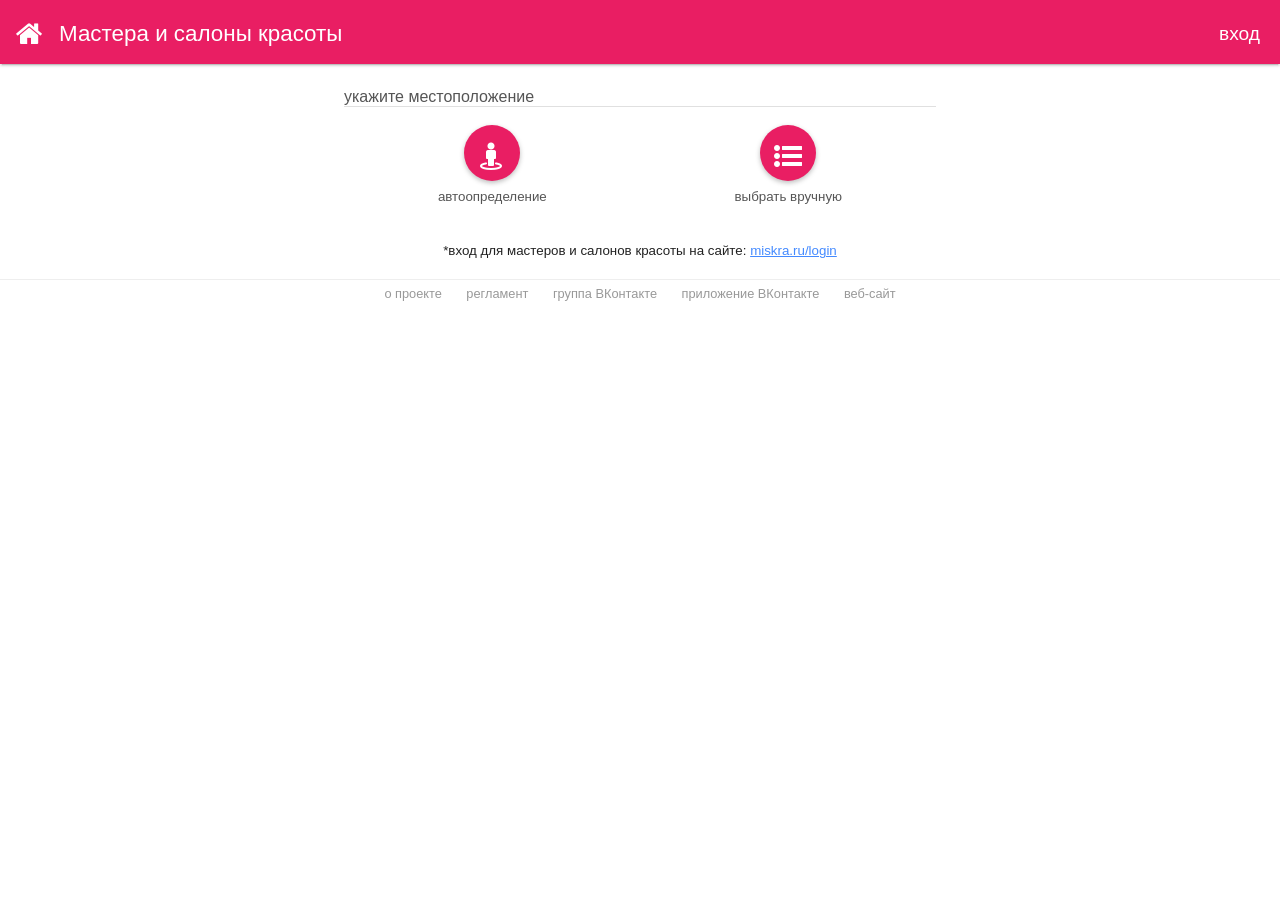
==== commit 5eab33eb: "v1.0.8" ====
--- a/index.html
+++ b/index.html
@@ -1 +1 @@
-<!DOCTYPE html><html><head><meta charset="utf-8"><meta http-equiv="X-UA-Compatible" content="IE=edge"><meta name="fragment" content="!"><title>МисКра: мастера и салоны красоты</title><meta name="description" content="Салоны красоты, парикмахеры, визажисты, косметологи, уход за ногтями"><meta name="viewport" content="initial-scale=1, maximum-scale=1, user-scalable=no, width=device-width"><style>.ng-cloak{display:none!important}</style><link rel="stylesheet" href="./css/angular-material.min.css"><link rel="stylesheet" href="./app-0.2.0.min.css"><link rel="stylesheet" href="./css/font-awesome.min.css"></head><body layout=""><div layout="column" class="full-height" layout-fill="" flex="" role="main"><md-toolbar class="md-whiteframe-z2"><ng-include src="'toolbar/toolbar.tpl.html'"></ng-include></md-toolbar><md-content class="wo-header-height" scroll-watcher=""><div id="top_block"></div><ui-view class="full-height"><ui-view class="full-height"><div layout="column" layout-align="center center">загрузка...</div></ui-view></ui-view></md-content></div><script>window.APPCONF={APIMAS_ENDPOINT:"https://miskra.azurewebsites.net/v1",APICOM_ENDPOINT:"https://catalog.api.2gis.ru",APICOM_KEY:"rucgsg0683",APICOM_VERSION:"1.3"};</script><script>window.LYTIC={trackPage:function(n){console.log("path-track",n)},trackEvent:function(n,o){console.log("event-track",n,o)}};</script><script src="cordova.js"></script><script src="./libs/angular.min.js"></script><script src="./libs/angular-material.min.js"></script><script src="./libs/leaflet.js"></script><script src="./libs-0.2.0.min.js"></script><script src="./main-0.2.0.min.js"></script></body></html>+<!DOCTYPE html><html><head><meta charset="UTF-8"><meta http-equiv="X-UA-Compatible" content="IE=edge"><meta name="fragment" content="!"><title>МисКра: мастера и салоны красоты</title><meta name="description" content="Салоны красоты, парикмахеры, визажисты, уход за ногтями, уход за ресницы и бровями"><meta name="viewport" content="initial-scale=1, maximum-scale=1, user-scalable=no, width=device-width"><base href="/"><style>.ng-cloak{display:none!important}</style><link rel="stylesheet" href="./css/angular-material.min.css?app=1.0.8"><link rel="stylesheet" href="./app-1.0.8.min.css"></head><body><div class="start-loader"><span class="blink-me">.......</span></div><div class="full-height" ui-view="mainContent"></div><script>window.APPCONF={APIMAS_ENDPOINT:"//52.28.44.161/v1",APIMAS_POST_ENDPOINT:"//52.28.44.161/v1",APICOM_ENDPOINT:"https://catalog.api.2gis.ru",APICOM_KEY:"rucgsg0683",APICOM_VERSION:"1.3",OAUTH_CALLBACK:"http://localhost/callback",OAUTH_NSTG_URI:"https://api.instagram.com/oauth/authorize/",OAUTH_NSTG_ID:"547441dc21f245808e9539801e02d3bd",OAUTH_VKN_URI:"https://oauth.vk.com/authorize",OAUTH_VKN_ID:"4913734"};</script><script>window.LYTIC={trackPage:function(n){console.log("path-track",n)},trackEvent:function(n,o){console.log("event-track",n,o)}};</script><script src="cordova.js"></script><script src="./libs/angular.min.js?app=1.0.8"></script><script src="./libs/angular-material.min.js?app=1.0.8"></script><script src="./libs/leaflet.js?app=1.0.8"></script><script src="./libs-1.0.8.min.js"></script><script>!function(n){"use strict";var i={};i.waitWhileInit=function(n){n()},n.snns=i}(window);</script><script src="./main-1.0.8.min.js"></script><script>if(window.WebFont){var appCdnRoot=".";window.WebFont.load({custom:{families:["FontAwesome"],urls:[appCdnRoot+"/css/font-awesome.min.css"]},timeout:3e3})}</script></body></html>
--- a/app-1.0.8.min.css
+++ b/app-1.0.8.min.css
@@ -0,0 +1 @@
+h1,h2,h3,h4,h5,h6{font-weight:400}.wlc-list,h1,h2,h3,h4,h5,h6{padding:0;margin:0}.agglo-list-link,.app-footer a,.app-toolbar__header,.app-toolbar__icon,.leaflet-control-attribution a{text-decoration:none}h1{font-size:1.4rem}h2{font-size:1.25rem}h3{font-size:1.2rem}h4{font-size:1.15rem}h5{font-size:1.1rem}h6{font-size:1.05rem}.wlc-list{list-style-type:none}.wlc-list__item{padding:12px 16px;text-align:center;min-height:80px;width:100%;color:#fefefe;background:#e8c0cd;background:-moz-linear-gradient(-45deg,#e8c0cd 0,#e87a9f 50%,#e86f97 51%,#e91e63 100%);background:-webkit-gradient(linear,left top,right bottom,color-stop(0,#e8c0cd),color-stop(50%,#e87a9f),color-stop(51%,#e86f97),color-stop(100%,#e91e63));background:-webkit-linear-gradient(-45deg,#e8c0cd 0,#e87a9f 50%,#e86f97 51%,#e91e63 100%);background:-o-linear-gradient(-45deg,#e8c0cd 0,#e87a9f 50%,#e86f97 51%,#e91e63 100%);background:-ms-linear-gradient(-45deg,#e8c0cd 0,#e87a9f 50%,#e86f97 51%,#e91e63 100%);background:linear-gradient(135deg,#e8c0cd 0,#e87a9f 50%,#e86f97 51%,#e91e63 100%);filter:progid:DXImageTransform.Microsoft.gradient( startColorstr='#e8c0cd', endColorstr='#e91e63', GradientType=1 )}.app-toolbar{align-items:center;max-height:64px;padding:4px 16px 0;margin:0;background-color:#e91e63;color:#fff}.app-toolbar__icon{margin-right:8px;color:#fff;font-size:1.8rem}.app-toolbar__icon:hover{color:#eee}.app-toolbar__header{margin:0 8px;color:#fff}.app-content{overflow:auto;overflow-x:hidden;height:calc(100% - 64px)}.full-height,.my-map,.scroll{height:100%}.full-width{width:100%}.app-footer{border-top:1px solid #eee;text-align:center;padding:4px 0}.app-footer a{margin:0 6px;padding:2px 4px;color:#999;font-size:.8rem}.legend{padding:6px 8px;font:12px/14px Arial,Helvetica,sans-serif;box-shadow:0 0 15px rgba(0,0,0,.2);background:rgba(255,255,255,.3);line-height:14px;border-radius:2px;color:#555;text-shadow:#fff 0 -2px}.white-shadow{color:#fff;text-shadow:#555 1px 1px,#555 -1px -1px,#555 -1px 1px,#555 1px -1px}.legend i{color:#777;width:14px;height:14px;float:left;margin-right:8px;opacity:.9}.clearfix:after{content:"";display:table;clear:both}.pull-right{float:right!important}.pull-left{float:left!important}.custom-popup .leaflet-popup-content-wrapper{border-radius:4px}.column-move-next:active,.column-move-prev:active{border:0}.custom-popup .leaflet-popup-content-wrapper .leaflet-popup-content{margin:10px}.back-img{background-repeat:no-repeat;background-size:contain;background-position:center center}.back-grey{background-color:#555}.column-move-next:hover,.column-move-prev:hover{background:#eee;opacity:.3;cursor:pointer}.app-toolbar{height:64px}.contact-item md-icon{margin-right:12px!important;width:40px!important;height:40px!important}.column-move-next,.column-move-prev{width:50px;top:0;position:absolute;bottom:0}.column-move-prev{left:0}.column-move-next{right:0}.column-vert-middle{height:100%;opacity:.3;display:flex;justify-content:center;align-items:center}.start-loader{text-align:center;padding-top:40px;font-size:1.1rem}.blink-me{-webkit-animation-name:blinker;-webkit-animation-duration:2s;-webkit-animation-timing-function:linear;-webkit-animation-iteration-count:infinite;-moz-animation-name:blinker;-moz-animation-duration:2s;-moz-animation-timing-function:linear;-moz-animation-iteration-count:infinite;animation-name:blinker;animation-duration:2s;animation-timing-function:linear;animation-iteration-count:infinite}@-moz-keyframes blinker{0%,100%{opacity:.2}50%{opacity:1}}@-webkit-keyframes blinker{0%,100%{opacity:.2}50%{opacity:1}}@keyframes blinker{0%,100%{opacity:.2}50%{opacity:1}}.btn-link{text-align:left;margin:0;padding:6px 2px;white-space:normal;min-height:0;line-height:1.2}.img-title,.img-title-dark{opacity:.7;padding:4px;font-size:.75rem;text-align:center}.img-title{background-color:#fff;color:#000}.img-title-dark{background-color:#000;color:#fff}.person-block{display:block;width:40px;height:40px;background-image:url([data-uri])}.fade.ng-enter{transition:.5s linear all;opacity:0}.fade.ng-enter.ng-enter-active{opacity:1}.animview.ng-enter{position:absolute;left:0;right:0;-webkit-transition:all .5s ease-in-out;-moz-transition:all .5s ease-in-out;-o-transition:all .5s ease-in-out;transition:all .5s ease-in-out;opacity:0;-webkit-transform:scale3d(.5,.5,.5);-moz-transform:scale3d(.5,.5,.5);transform:scale3d(.5,.5,.5)}.animview.ng-enter-active{opacity:1;-webkit-transform:scale3d(1,1,1);-moz-transform:scale3d(1,1,1);transform:scale3d(1,1,1)}.rotate-45{-webkit-transform:rotate(45deg);-moz-transform:rotate(45deg);-ms-transform:rotate(45deg);-o-transform:rotate(45deg)}.err-msg{color:red}.small{font-size:.8rem}.hidden{visibility:hidden}.sup-edt-menu{list-style:none;padding:0;width:100%;margin:0}.sup-edt-menu .md-button{width:100%;text-align:left;margin:0;padding:6px 16px 4px 32px}.rotated-text{-webkit-transform:rotate(90deg);-moz-transform:rotate(90deg);-ms-transform:rotate(90deg);-o-transform:rotate(90deg);transform:rotate(90deg);-webkit-transform-origin:10% 100%;-moz-transform-origin:10% 100%;-ms-transform-origin:10% 100%;-o-transform-origin:10% 100%;transform-origin:10% 100%;filter:progid:DXImageTransform.Microsoft.BasicImage(rotation=3)}.icon-link{color:#448aff}.icon-link:hover,a:hover{color:#0049c3}a{color:#448aff}ul{margin:0;padding:0;list-style:none}.agglo-list-item{display:inline-block;padding:12px 4px}.agglo-list-link{padding:12px;text-transform:uppercase}.inp,.pdng{padding:8px}.tbl-view-block{max-width:600px;margin:0 auto 32px;overflow:hidden}.prtf-view-block{height:100%;width:100%}.abs-bottom{position:absolute;bottom:0;left:0;right:0}.abs-top{position:absolute;top:0;left:0;right:0}.abs-center{position:absolute;top:50%}.mrgn{margin:8px}.inp{box-sizing:border-box;border:1px solid #aaa}.lbl{color:#555;font-size:.9rem;line-height:1.5}.form-item{margin:16px 0}.bld{font-weight:700}.list-simple{list-style-type:square;padding:0 0 0 24px}.text-center{text-align:center}.text-right{text-align:right}.text-left{text-align:left}.leaflet-image-layer,.leaflet-layer,.leaflet-map-pane,.leaflet-marker-icon,.leaflet-marker-pane,.leaflet-marker-shadow,.leaflet-overlay-pane,.leaflet-overlay-pane svg,.leaflet-popup-pane,.leaflet-shadow-pane,.leaflet-tile,.leaflet-tile-container,.leaflet-tile-pane,.leaflet-zoom-box{position:absolute;left:0;top:0}.leaflet-marker-icon,.leaflet-marker-shadow,.leaflet-tile{-webkit-user-select:none;-moz-user-select:none;user-select:none;-webkit-user-drag:none}.leaflet-marker-icon,.leaflet-marker-shadow{display:block}.leaflet-container img{max-width:none!important}.leaflet-container img.leaflet-image-layer{max-width:15000px!important}.leaflet-tile{filter:inherit;visibility:hidden}.leaflet-tile-loaded{visibility:inherit}.leaflet-zoom-box{width:0;height:0}.leaflet-overlay-pane svg{-moz-user-select:none}.leaflet-tile-pane{z-index:2}.leaflet-objects-pane{z-index:3}.leaflet-overlay-pane{z-index:4}.leaflet-shadow-pane{z-index:5}.leaflet-marker-pane{z-index:6}.leaflet-popup-pane{z-index:7}.leaflet-vml-shape{width:1px;height:1px}.lvml{behavior:url(#default#VML);display:inline-block;position:absolute}.leaflet-control{position:relative;z-index:7;pointer-events:auto;float:left;clear:both}.leaflet-bottom,.leaflet-top{position:absolute;z-index:1000;pointer-events:none}.leaflet-top{top:0}.leaflet-right{right:0}.leaflet-bottom{bottom:0}.leaflet-left{left:0}.leaflet-right .leaflet-control{float:right;margin-right:10px}.leaflet-top .leaflet-control{margin-top:10px}.leaflet-bottom .leaflet-control{margin-bottom:10px}.leaflet-left .leaflet-control{margin-left:10px}.leaflet-fade-anim .leaflet-popup,.leaflet-fade-anim .leaflet-tile{opacity:0;-webkit-transition:opacity .2s linear;-moz-transition:opacity .2s linear;-o-transition:opacity .2s linear;transition:opacity .2s linear}.leaflet-fade-anim .leaflet-map-pane .leaflet-popup,.leaflet-fade-anim .leaflet-tile-loaded{opacity:1}.leaflet-zoom-anim .leaflet-zoom-animated{-webkit-transition:-webkit-transform .25s cubic-bezier(0,0,.25,1);-moz-transition:-moz-transform .25s cubic-bezier(0,0,.25,1);-o-transition:-o-transform .25s cubic-bezier(0,0,.25,1);transition:transform .25s cubic-bezier(0,0,.25,1)}.leaflet-pan-anim .leaflet-tile,.leaflet-touching .leaflet-zoom-animated,.leaflet-zoom-anim .leaflet-tile{-webkit-transition:none;-moz-transition:none;-o-transition:none;transition:none}.leaflet-zoom-anim .leaflet-zoom-hide{visibility:hidden}.leaflet-clickable{cursor:pointer}.leaflet-container{overflow:hidden;-ms-touch-action:none;cursor:-webkit-grab;cursor:-moz-grab;background:#ddd;outline:0;font:12px/1.5 "Helvetica Neue",Arial,Helvetica,sans-serif}.leaflet-control,.leaflet-popup-pane{cursor:auto}.leaflet-dragging .leaflet-clickable,.leaflet-dragging .leaflet-container{cursor:move;cursor:-webkit-grabbing;cursor:-moz-grabbing}.leaflet-container a{color:#0078A8}.leaflet-container a.leaflet-active{outline:orange solid 2px}.leaflet-zoom-box{border:2px dotted #38f;background:rgba(255,255,255,.5)}.leaflet-bar{box-shadow:0 1px 5px rgba(0,0,0,.65);border-radius:4px}.leaflet-bar a,.leaflet-bar a:hover{background-color:#fff;border-bottom:1px solid #ccc;width:26px;height:26px;line-height:26px;display:block;text-align:center;text-decoration:none;color:#000}.leaflet-bar a,.leaflet-control-layers-toggle{background-position:50% 50%;background-repeat:no-repeat;display:block}.leaflet-bar a:hover{background-color:#f4f4f4}.leaflet-bar a:first-child{border-top-left-radius:4px;border-top-right-radius:4px}.leaflet-bar a:last-child{border-bottom-left-radius:4px;border-bottom-right-radius:4px;border-bottom:none}.leaflet-bar a.leaflet-disabled{cursor:default;background-color:#f4f4f4;color:#bbb}.leaflet-touch .leaflet-bar a{width:30px;height:30px;line-height:30px}.leaflet-control-zoom-in,.leaflet-control-zoom-out{font:700 18px 'Lucida Console',Monaco,monospace;text-indent:1px}.leaflet-control-zoom-out{font-size:20px}.leaflet-touch .leaflet-control-zoom-in{font-size:22px}.leaflet-touch .leaflet-control-zoom-out{font-size:24px}.leaflet-control-layers{box-shadow:0 1px 5px rgba(0,0,0,.4);background:#fff;border-radius:5px}.leaflet-control-layers-toggle{background-image:url(images/layers.png);width:36px;height:36px}.leaflet-retina .leaflet-control-layers-toggle{background-image:url(images/layers-2x.png);background-size:26px 26px}.leaflet-touch .leaflet-control-layers-toggle{width:44px;height:44px}.leaflet-control-layers .leaflet-control-layers-list,.leaflet-control-layers-expanded .leaflet-control-layers-toggle{display:none}.leaflet-control-layers-expanded .leaflet-control-layers-list{display:block;position:relative}.leaflet-control-layers-expanded{padding:6px 10px 6px 6px;color:#333;background:#fff}.leaflet-control-layers-selector{margin-top:2px;position:relative;top:1px}.leaflet-control-layers label{display:block}.leaflet-control-layers-separator{height:0;border-top:1px solid #ddd;margin:5px -10px 5px -6px}.leaflet-container .leaflet-control-attribution{background:#fff;background:rgba(255,255,255,.7);margin:0}.leaflet-control-attribution,.leaflet-control-scale-line{padding:0 5px;color:#333}.leaflet-control-attribution a:hover{text-decoration:underline}.leaflet-container .leaflet-control-attribution,.leaflet-container .leaflet-control-scale{font-size:11px}.leaflet-left .leaflet-control-scale{margin-left:5px}.leaflet-bottom .leaflet-control-scale{margin-bottom:5px}.leaflet-control-scale-line{border:2px solid #777;border-top:none;line-height:1.1;padding:2px 5px 1px;font-size:11px;white-space:nowrap;overflow:hidden;-moz-box-sizing:content-box;box-sizing:content-box;background:#fff;background:rgba(255,255,255,.5)}.leaflet-control-scale-line:not(:first-child){border-top:2px solid #777;border-bottom:none;margin-top:-2px}.leaflet-control-scale-line:not(:first-child):not(:last-child){border-bottom:2px solid #777}.leaflet-touch .leaflet-bar,.leaflet-touch .leaflet-control-attribution,.leaflet-touch .leaflet-control-layers{box-shadow:none}.leaflet-touch .leaflet-bar,.leaflet-touch .leaflet-control-layers{border:2px solid rgba(0,0,0,.2);background-clip:padding-box}.leaflet-popup{position:absolute;text-align:center}.leaflet-popup-content-wrapper{padding:1px;text-align:left;border-radius:12px}.leaflet-popup-content{margin:13px 19px;line-height:1.4}.leaflet-popup-content p{margin:18px 0}.leaflet-popup-tip-container{margin:0 auto;width:40px;height:20px;position:relative;overflow:hidden}.leaflet-popup-tip{width:17px;height:17px;padding:1px;margin:-10px auto 0;-webkit-transform:rotate(45deg);-moz-transform:rotate(45deg);-ms-transform:rotate(45deg);-o-transform:rotate(45deg);transform:rotate(45deg)}.leaflet-popup-content-wrapper,.leaflet-popup-tip{background:#fff;box-shadow:0 3px 14px rgba(0,0,0,.4)}.leaflet-container a.leaflet-popup-close-button{position:absolute;top:0;right:0;padding:4px 4px 0 0;text-align:center;width:18px;height:14px;font:16px/14px Tahoma,Verdana,sans-serif;color:#c3c3c3;text-decoration:none;font-weight:700;background:0 0}.leaflet-container a.leaflet-popup-close-button:hover{color:#999}.leaflet-popup-scrolled{overflow:auto;border-bottom:1px solid #ddd;border-top:1px solid #ddd}.leaflet-oldie .leaflet-popup-content-wrapper{zoom:1}.leaflet-oldie .leaflet-popup-tip{width:24px;margin:0 auto;-ms-filter:"progid:DXImageTransform.Microsoft.Matrix(M11=0.70710678, M12=0.70710678, M21=-0.70710678, M22=0.70710678)";filter:progid:DXImageTransform.Microsoft.Matrix(M11=.70710678, M12=.70710678, M21=-.70710678, M22=.70710678)}.leaflet-oldie .leaflet-popup-tip-container{margin-top:-1px}.leaflet-oldie .leaflet-control-layers,.leaflet-oldie .leaflet-control-zoom,.leaflet-oldie .leaflet-popup-content-wrapper,.leaflet-oldie .leaflet-popup-tip{border:1px solid #999}.leaflet-div-icon{background:#fff;border:1px solid #666}
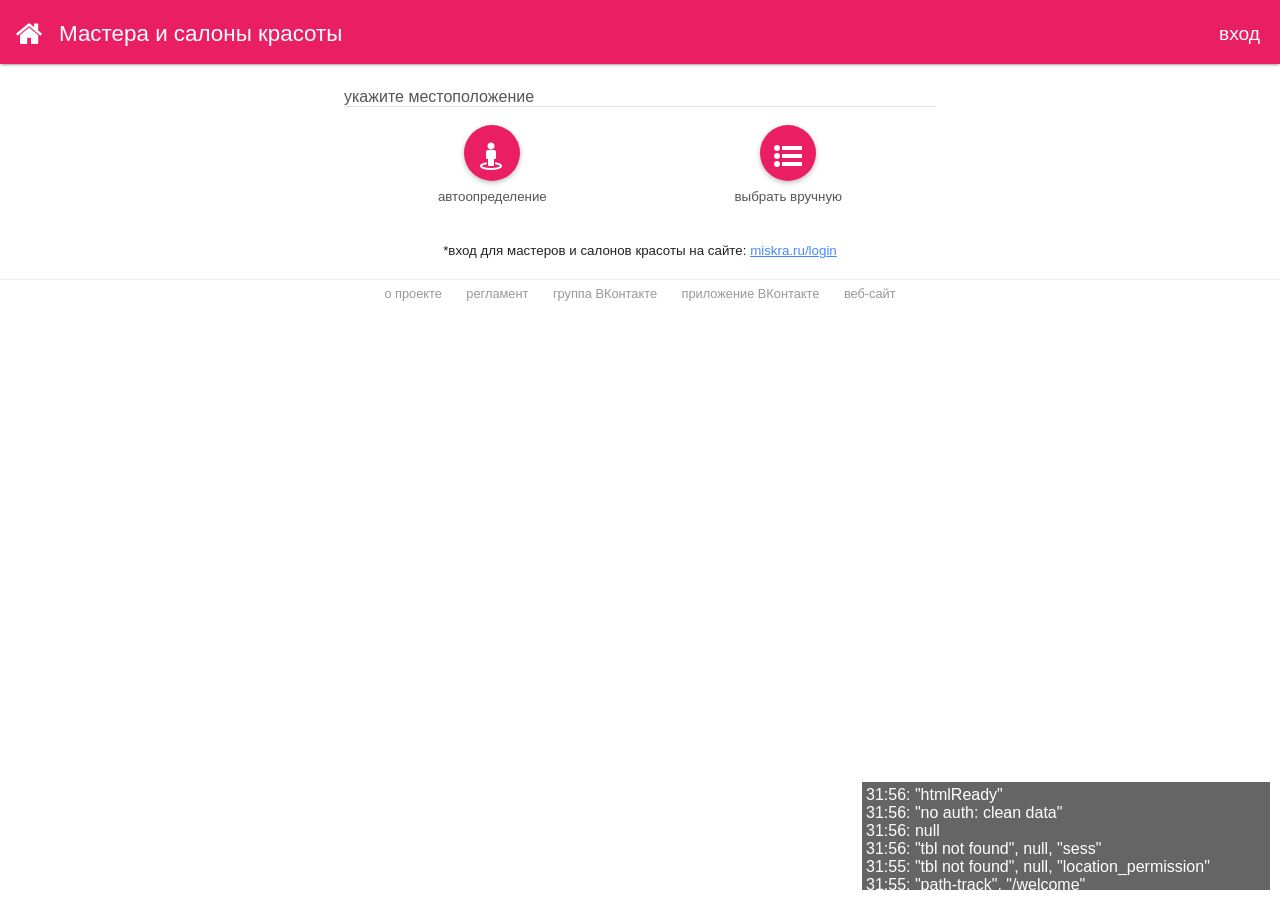
==== commit 55abe324: "feat(logger): common" ====
--- a/index.html
+++ b/index.html
@@ -1 +1 @@
-<!DOCTYPE html><html><head><meta charset="UTF-8"><meta http-equiv="X-UA-Compatible" content="IE=edge"><meta name="fragment" content="!"><title>МисКра: мастера и салоны красоты</title><meta name="description" content="Салоны красоты, парикмахеры, визажисты, уход за ногтями, уход за ресницы и бровями"><meta name="viewport" content="initial-scale=1, maximum-scale=1, user-scalable=no, width=device-width"><base href="/"><style>.ng-cloak{display:none!important}</style><link rel="stylesheet" href="./css/angular-material.min.css?app=1.0.8"><link rel="stylesheet" href="./app-1.0.8.min.css"></head><body><div class="start-loader"><span class="blink-me">.......</span></div><div class="full-height" ui-view="mainContent"></div><script>window.APPCONF={APIMAS_ENDPOINT:"//52.28.44.161/v1",APIMAS_POST_ENDPOINT:"//52.28.44.161/v1",APICOM_ENDPOINT:"https://catalog.api.2gis.ru",APICOM_KEY:"rucgsg0683",APICOM_VERSION:"1.3",OAUTH_CALLBACK:"http://localhost/callback",OAUTH_NSTG_URI:"https://api.instagram.com/oauth/authorize/",OAUTH_NSTG_ID:"547441dc21f245808e9539801e02d3bd",OAUTH_VKN_URI:"https://oauth.vk.com/authorize",OAUTH_VKN_ID:"4913734"};</script><script>window.LYTIC={trackPage:function(n){console.log("path-track",n)},trackEvent:function(n,o){console.log("event-track",n,o)}};</script><script src="cordova.js"></script><script src="./libs/angular.min.js?app=1.0.8"></script><script src="./libs/angular-material.min.js?app=1.0.8"></script><script src="./libs/leaflet.js?app=1.0.8"></script><script src="./libs-1.0.8.min.js"></script><script>!function(n){"use strict";var i={};i.waitWhileInit=function(n){n()},n.snns=i}(window);</script><script src="./main-1.0.8.min.js"></script><script>if(window.WebFont){var appCdnRoot=".";window.WebFont.load({custom:{families:["FontAwesome"],urls:[appCdnRoot+"/css/font-awesome.min.css"]},timeout:3e3})}</script></body></html>+<!DOCTYPE html><html><head><meta charset="UTF-8"><meta http-equiv="X-UA-Compatible" content="IE=edge"><title>МисКра: мастера и салоны красоты</title><meta name="description" content="Салоны красоты, парикмахеры, визажисты, уход за ногтями, уход за ресницы и бровями"><meta name="viewport" content="initial-scale=1, maximum-scale=1, user-scalable=no, width=device-width"><base href="/"><style>.ng-cloak{display:none!important}</style><link rel="stylesheet" href="./css/angular-material.min.css?app=1.0.8"><link rel="stylesheet" href="./app-1.0.8.min.css"></head><body><div class="full-height" data-ui-view="mainContent"><div class="start-loader"><span class="blink-me">.......</span></div></div><div id="devlog" style="position: fixed; bottom: 10px; right: 10px; height: 100px; overflow: auto; background: #000; opacity: 0.6; color: #fff; padding: 4px; width: 400px"></div><script>window.APPCONF={APIMAS_ENDPOINT:"//52.28.44.161/v1",APIMAS_POST_ENDPOINT:"//52.28.44.161/v1",APICOM_ENDPOINT:"https://catalog.api.2gis.ru",APICOM_KEY:"rucgsg0683",APICOM_VERSION:"1.3",OAUTH_CALLBACK:"http://localhost/callback",OAUTH_NSTG_URI:"https://api.instagram.com/oauth/authorize/",OAUTH_NSTG_ID:"547441dc21f245808e9539801e02d3bd",OAUTH_VKN_URI:"https://oauth.vk.com/authorize",OAUTH_VKN_ID:"4913734"};</script><script>window.LYTIC={trackPage:function(n){console.log("path-track",n)},trackEvent:function(n,o){console.log("event-track",n,o)}};</script><script src="cordova.js"></script><script src="./libs/angular.min.js?app=1.0.8"></script><script src="./libs/angular-material.min.js?app=1.0.8"></script><script src="./libs/leaflet.js?app=1.0.8"></script><script src="./libs-1.0.8.min.js"></script><script>!function(n){"use strict";var e=console.log,t=document.getElementById("devlog");console.log=function(){var n=new Date,o=[];for(var i in arguments)o.push(JSON.stringify(arguments[i]));return t.innerHTML=n.getMinutes()+":"+n.getSeconds()+": "+o.join(", ")+"<br/>"+t.innerHTML,e.apply(console,arguments)};var o={};o.waitWhileInit=function(n){n()},n.snns=o}(window);</script><script src="./main-1.0.8.min.js"></script><script>if(window.WebFont){var appCdnRoot=".";window.WebFont.load({custom:{families:["FontAwesome"],urls:[appCdnRoot+"/css/font-awesome.min.css"]},timeout:3e3})}</script></body></html>
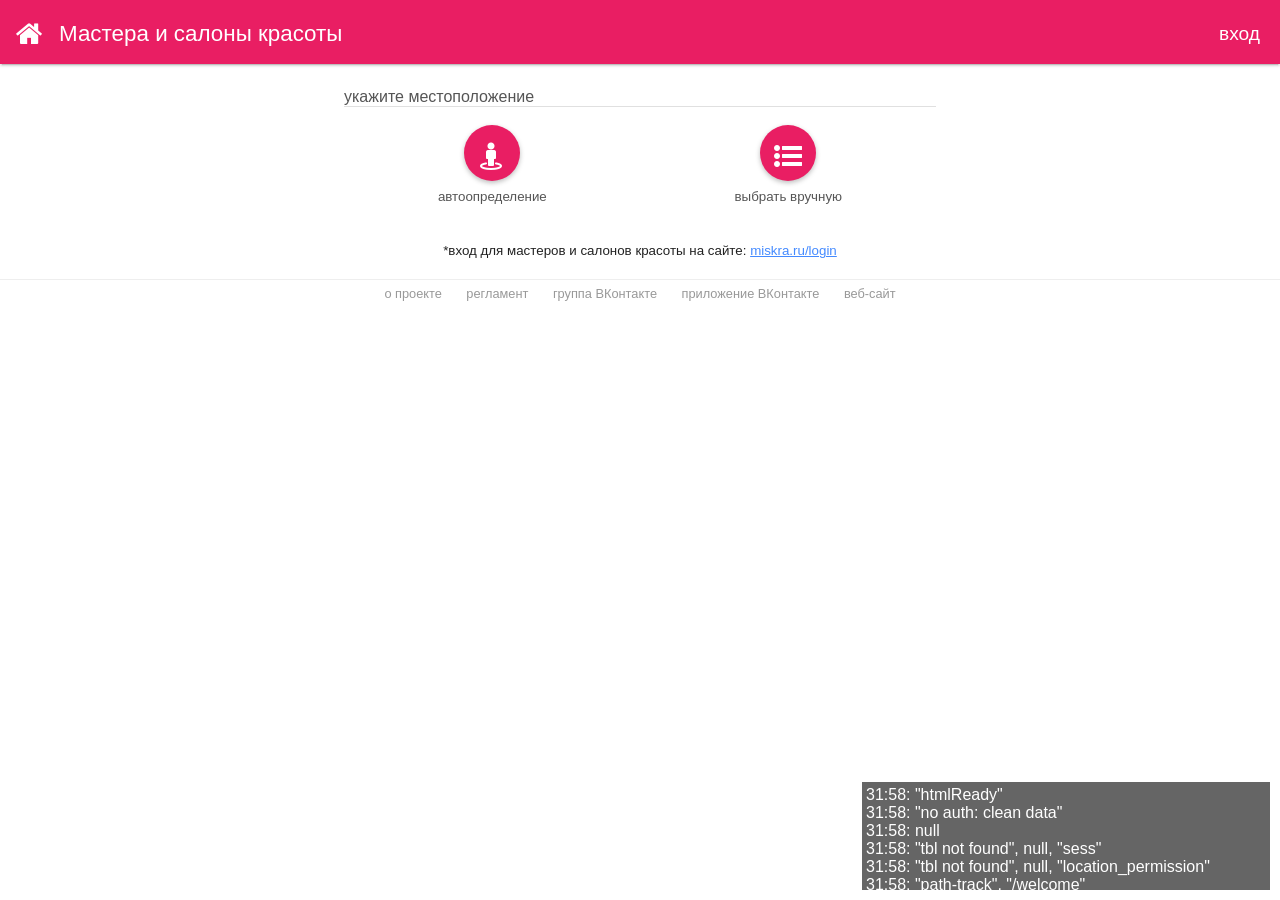
==== commit d17bf7ae: "fix(index): global logger" ====
--- a/index.html
+++ b/index.html
@@ -1 +1,7 @@
-<!DOCTYPE html><html><head><meta charset="UTF-8"><meta http-equiv="X-UA-Compatible" content="IE=edge"><title>МисКра: мастера и салоны красоты</title><meta name="description" content="Салоны красоты, парикмахеры, визажисты, уход за ногтями, уход за ресницы и бровями"><meta name="viewport" content="initial-scale=1, maximum-scale=1, user-scalable=no, width=device-width"><base href="/"><style>.ng-cloak{display:none!important}</style><link rel="stylesheet" href="./css/angular-material.min.css?app=1.0.8"><link rel="stylesheet" href="./app-1.0.8.min.css"></head><body><div class="full-height" data-ui-view="mainContent"><div class="start-loader"><span class="blink-me">.......</span></div></div><div id="devlog" style="position: fixed; bottom: 10px; right: 10px; height: 100px; overflow: auto; background: #000; opacity: 0.6; color: #fff; padding: 4px; width: 400px"></div><script>window.APPCONF={APIMAS_ENDPOINT:"//52.28.44.161/v1",APIMAS_POST_ENDPOINT:"//52.28.44.161/v1",APICOM_ENDPOINT:"https://catalog.api.2gis.ru",APICOM_KEY:"rucgsg0683",APICOM_VERSION:"1.3",OAUTH_CALLBACK:"http://localhost/callback",OAUTH_NSTG_URI:"https://api.instagram.com/oauth/authorize/",OAUTH_NSTG_ID:"547441dc21f245808e9539801e02d3bd",OAUTH_VKN_URI:"https://oauth.vk.com/authorize",OAUTH_VKN_ID:"4913734"};</script><script>window.LYTIC={trackPage:function(n){console.log("path-track",n)},trackEvent:function(n,o){console.log("event-track",n,o)}};</script><script src="cordova.js"></script><script src="./libs/angular.min.js?app=1.0.8"></script><script src="./libs/angular-material.min.js?app=1.0.8"></script><script src="./libs/leaflet.js?app=1.0.8"></script><script src="./libs-1.0.8.min.js"></script><script>!function(n){"use strict";var e=console.log,t=document.getElementById("devlog");console.log=function(){var n=new Date,o=[];for(var i in arguments)o.push(JSON.stringify(arguments[i]));return t.innerHTML=n.getMinutes()+":"+n.getSeconds()+": "+o.join(", ")+"<br/>"+t.innerHTML,e.apply(console,arguments)};var o={};o.waitWhileInit=function(n){n()},n.snns=o}(window);</script><script src="./main-1.0.8.min.js"></script><script>if(window.WebFont){var appCdnRoot=".";window.WebFont.load({custom:{families:["FontAwesome"],urls:[appCdnRoot+"/css/font-awesome.min.css"]},timeout:3e3})}</script></body></html>+<!DOCTYPE html><html><head><meta charset="UTF-8"><meta http-equiv="X-UA-Compatible" content="IE=edge"><title>МисКра: мастера и салоны красоты</title><meta name="description" content="Салоны красоты, парикмахеры, визажисты, уход за ногтями, уход за ресницы и бровями"><meta name="viewport" content="initial-scale=1, maximum-scale=1, user-scalable=no, width=device-width"><base href="/"><style>.ng-cloak{display:none!important}</style><link rel="stylesheet" href="./css/angular-material.min.css?app=1.0.8"><link rel="stylesheet" href="./app-1.0.8.min.css"><script>
+	  window.onerror = function(errorMsg, url, lineNumber) {
+	  "use strict";
+	  //console.log('global error', err);
+	  alert(errorMsg + '\n' + lineNumber + '\n' + url);
+	  };
+	</script></head><body><div class="full-height" data-ui-view="mainContent"><div class="start-loader"><span class="blink-me">.......</span></div></div><div id="devlog" style="position: fixed; bottom: 10px; right: 10px; height: 100px; overflow: auto; background: #000; opacity: 0.6; color: #fff; padding: 4px; width: 400px"></div><script>window.APPCONF={APIMAS_ENDPOINT:"//52.28.44.161/v1",APIMAS_POST_ENDPOINT:"//52.28.44.161/v1",APICOM_ENDPOINT:"https://catalog.api.2gis.ru",APICOM_KEY:"rucgsg0683",APICOM_VERSION:"1.3",OAUTH_CALLBACK:"http://localhost/callback",OAUTH_NSTG_URI:"https://api.instagram.com/oauth/authorize/",OAUTH_NSTG_ID:"547441dc21f245808e9539801e02d3bd",OAUTH_VKN_URI:"https://oauth.vk.com/authorize",OAUTH_VKN_ID:"4913734"};</script><script>window.LYTIC={trackPage:function(t){"use strict";console.log("path-track",t)},trackEvent:function(t,c){"use strict";console.log("event-track",t,c)}};</script><script src="cordova.js"></script><script src="./libs/angular.min.js?app=1.0.8"></script><script src="./libs/angular-material.min.js?app=1.0.8"></script><script src="./libs/leaflet.js?app=1.0.8"></script><script src="./libs-1.0.8.min.js"></script><script>!function(n){"use strict";var e=console.log,t=document.getElementById("devlog");console.log=function(){var n=new Date,o=[];for(var i in arguments)o.push(JSON.stringify(arguments[i]));return t.innerHTML=n.getMinutes()+":"+n.getSeconds()+": "+o.join(", ")+"<br/>"+t.innerHTML,e.apply(console,arguments)};var o={};o.waitWhileInit=function(n){n()},n.snns=o}(window);</script><script src="./main-1.0.8.min.js"></script><script>if(window.WebFont){var appCdnRoot=".";window.WebFont.load({custom:{families:["FontAwesome"],urls:[appCdnRoot+"/css/font-awesome.min.css"]},timeout:3e3})}</script></body></html>
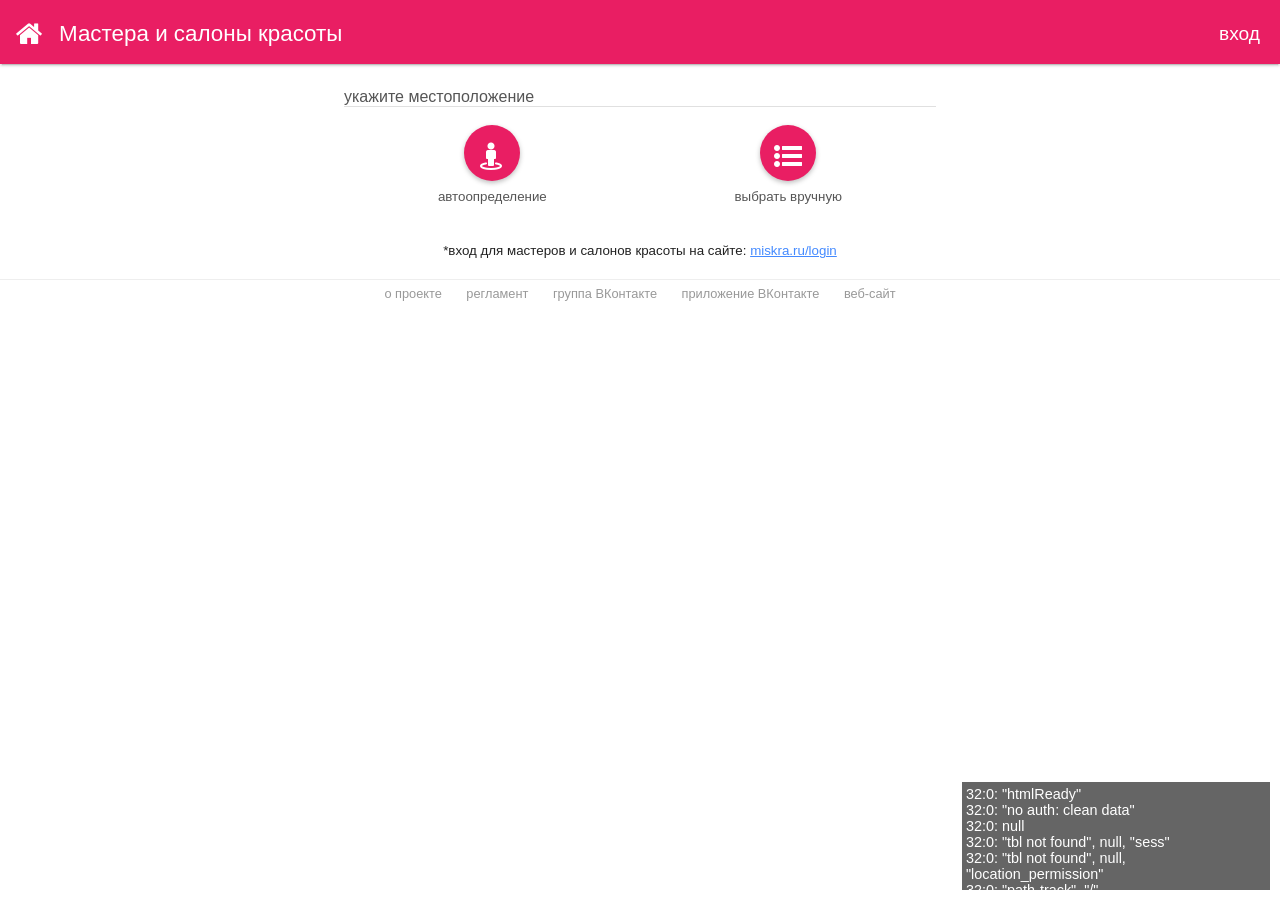
==== commit 54ca4133: "v1.1.1" ====
--- a/index.html
+++ b/index.html
@@ -1,7 +1,7 @@
-<!DOCTYPE html><html><head><meta charset="UTF-8"><meta http-equiv="X-UA-Compatible" content="IE=edge"><title>МисКра: мастера и салоны красоты</title><meta name="description" content="Салоны красоты, парикмахеры, визажисты, уход за ногтями, уход за ресницы и бровями"><meta name="viewport" content="initial-scale=1, maximum-scale=1, user-scalable=no, width=device-width"><base href="/"><style>.ng-cloak{display:none!important}</style><link rel="stylesheet" href="./css/angular-material.min.css?app=1.0.8"><link rel="stylesheet" href="./app-1.0.8.min.css"><script>
+<!DOCTYPE html><html><head><meta charset="UTF-8"><meta http-equiv="X-UA-Compatible" content="IE=edge"><title>МисКра: мастера и салоны красоты</title><meta name="description" content="Салоны красоты, парикмахеры, визажисты, уход за ногтями, уход за ресницы и бровями"><link rel="icon" href="/favicon.ico"><meta name="viewport" content="initial-scale=1, maximum-scale=1, user-scalable=no, width=device-width"><base href="/"><style>.ng-cloak{display:none!important}</style><link rel="stylesheet" href="./css/angular-material.min.css?app=1.1.1"><link rel="stylesheet" href="./app-1.1.1.min.css"><script>
 	  window.onerror = function(errorMsg, url, lineNumber) {
 	  "use strict";
 	  //console.log('global error', err);
 	  alert(errorMsg + '\n' + lineNumber + '\n' + url);
 	  };
-	</script></head><body><div class="full-height" data-ui-view="mainContent"><div class="start-loader"><span class="blink-me">.......</span></div></div><div id="devlog" style="position: fixed; bottom: 10px; right: 10px; height: 100px; overflow: auto; background: #000; opacity: 0.6; color: #fff; padding: 4px; width: 400px"></div><script>window.APPCONF={APIMAS_ENDPOINT:"//52.28.44.161/v1",APIMAS_POST_ENDPOINT:"//52.28.44.161/v1",APICOM_ENDPOINT:"https://catalog.api.2gis.ru",APICOM_KEY:"rucgsg0683",APICOM_VERSION:"1.3",OAUTH_CALLBACK:"http://localhost/callback",OAUTH_NSTG_URI:"https://api.instagram.com/oauth/authorize/",OAUTH_NSTG_ID:"547441dc21f245808e9539801e02d3bd",OAUTH_VKN_URI:"https://oauth.vk.com/authorize",OAUTH_VKN_ID:"4913734"};</script><script>window.LYTIC={trackPage:function(t){"use strict";console.log("path-track",t)},trackEvent:function(t,c){"use strict";console.log("event-track",t,c)}};</script><script src="cordova.js"></script><script src="./libs/angular.min.js?app=1.0.8"></script><script src="./libs/angular-material.min.js?app=1.0.8"></script><script src="./libs/leaflet.js?app=1.0.8"></script><script src="./libs-1.0.8.min.js"></script><script>!function(n){"use strict";var e=console.log,t=document.getElementById("devlog");console.log=function(){var n=new Date,o=[];for(var i in arguments)o.push(JSON.stringify(arguments[i]));return t.innerHTML=n.getMinutes()+":"+n.getSeconds()+": "+o.join(", ")+"<br/>"+t.innerHTML,e.apply(console,arguments)};var o={};o.waitWhileInit=function(n){n()},n.snns=o}(window);</script><script src="./main-1.0.8.min.js"></script><script>if(window.WebFont){var appCdnRoot=".";window.WebFont.load({custom:{families:["FontAwesome"],urls:[appCdnRoot+"/css/font-awesome.min.css"]},timeout:3e3})}</script></body></html>+	</script></head><body><div class="full-height" data-ui-view="mainContent"><div class="start-loader"><span class="blink-me">.......</span></div></div><div id="devlog" style="position: fixed; bottom: 10px; right: 10px; height: 100px; overflow: auto; background: #000; opacity: 0.6; color: #fff; padding: 4px; width: 300px; font-size: 0.9rem"></div><script>window.APPCONF={APIMAS_ENDPOINT:"//23.251.143.193/v1",APIMAS_POST_ENDPOINT:"//23.251.143.193/v1",APICOM_ENDPOINT:"https://catalog.api.2gis.ru",APICOM_KEY:"rucgsg0683",APICOM_VERSION:"1.3",OAUTH_CALLBACK:"http://localhost/callback",OAUTH_NSTG_URI:"https://api.instagram.com/oauth/authorize/",OAUTH_NSTG_ID:"547441dc21f245808e9539801e02d3bd",OAUTH_VKN_URI:"https://oauth.vk.com/authorize",OAUTH_VKN_ID:"4913734"};</script><script>window.LYTIC={trackPage:function(t){"use strict";console.log("path-track",t)},trackEvent:function(t,c){"use strict";console.log("event-track",t,c)}};</script><script src="cordova.js"></script><script src="./libs/angular.min.js?app=1.1.1"></script><script src="./libs/angular-material.min.js?app=1.1.1"></script><script src="./libs/leaflet.js?app=1.1.1"></script><script src="./libs-1.1.1.min.js"></script><script>!function(n){"use strict";var e=console.log,t=document.getElementById("devlog");console.log=function(){var n=new Date,o=[];for(var i in arguments)o.push(JSON.stringify(arguments[i]));return t.innerHTML=n.getMinutes()+":"+n.getSeconds()+": "+o.join(", ")+"<br/>"+t.innerHTML,e.apply(console,arguments)};var o={};o.waitWhileInit=function(n){n()},n.snns=o}(window);</script><script src="./main-1.1.1.min.js"></script><script>if(window.WebFont){var appCdnRoot=".";window.WebFont.load({custom:{families:["FontAwesome"],urls:[appCdnRoot+"/css/font-awesome.min.css"]},timeout:3e3})}</script></body></html>
--- a/app-1.1.1.min.css
+++ b/app-1.1.1.min.css
@@ -0,0 +1 @@
+.prtf-item__icon-wrap,.prtf-item__name-wrap{bottom:0;position:absolute;right:0}h1,h2,h3,h4,h5,h6{font-weight:400}.agglo-list-link,.app-footer a,.app-toolbar__header,.app-toolbar__icon,.leaflet-control-attribution a{text-decoration:none}.prtf-item{height:100%;width:100%}.prtf-item__img-wrap{height:100%;width:100%;display:block;cursor:pointer}.prtf-item__img{height:100%;width:100%;display:block}.prtf-item__name-wrap{left:0;background-color:rgba(0,0,0,.18);padding:18px 12px}.prtf-item__icon-link{display:block;padding:12px}.prtf-item__icon{color:#eee}.prtf-item__icon:hover{color:#fff}.work-item{height:100%}.work-item__img-wrap{height:100%;background-repeat:no-repeat;background-size:contain;background-position:center center;background-color:#555}.work-item__dscr-wrap{font-size:.9rem;height:32px;overflow:hidden;word-wrap:break-word;background-color:#fff;opacity:.7;padding:4px;text-align:center}.wlc-list,h1,h2,h3,h4,h5,h6{padding:0;margin:0}.work-item__dscr{color:#000;font-size:.9rem}.work-item__back-link{opacity:.65;min-width:44px}.work-item__splr-link{opacity:.65}.work-item__soc-wrap{position:absolute;bottom:50px;right:0;left:0;text-align:center}.work-item__soc-like,.work-item__soc-wall{font-size:.8rem}h1{font-size:1.4rem}h2{font-size:1.25rem}h3{font-size:1.2rem}h4{font-size:1.15rem}h5{font-size:1.1rem}h6{font-size:1.05rem}.wlc-list{list-style-type:none}.wlc-list__item{padding:12px 16px;text-align:center;min-height:80px;width:100%;color:#fefefe;background:#e8c0cd;background:-moz-linear-gradient(-45deg,#e8c0cd 0,#e87a9f 50%,#e86f97 51%,#e91e63 100%);background:-webkit-gradient(linear,left top,right bottom,color-stop(0,#e8c0cd),color-stop(50%,#e87a9f),color-stop(51%,#e86f97),color-stop(100%,#e91e63));background:-webkit-linear-gradient(-45deg,#e8c0cd 0,#e87a9f 50%,#e86f97 51%,#e91e63 100%);background:-o-linear-gradient(-45deg,#e8c0cd 0,#e87a9f 50%,#e86f97 51%,#e91e63 100%);background:-ms-linear-gradient(-45deg,#e8c0cd 0,#e87a9f 50%,#e86f97 51%,#e91e63 100%);background:linear-gradient(135deg,#e8c0cd 0,#e87a9f 50%,#e86f97 51%,#e91e63 100%);filter:progid:DXImageTransform.Microsoft.gradient( startColorstr='#e8c0cd', endColorstr='#e91e63', GradientType=1 )}.app-toolbar{align-items:center;max-height:64px;padding:4px 16px 0;margin:0;background-color:#e91e63;color:#fff}.app-toolbar__icon{margin-right:8px;color:#fff;font-size:1.8rem}.app-toolbar__icon:hover{color:#eee}.app-toolbar__header{margin:0 8px;color:#fff}.app-content{overflow:auto;overflow-x:hidden;height:calc(100% - 64px)}.full-height,.my-map,.scroll{height:100%}.full-width{width:100%}.app-footer{border-top:1px solid #eee;text-align:center;padding:4px 0}.app-footer a{margin:0 6px;padding:2px 4px;color:#999;font-size:.8rem}.legend{padding:6px 8px;font:12px/14px Arial,Helvetica,sans-serif;box-shadow:0 0 15px rgba(0,0,0,.2);background:rgba(255,255,255,.3);line-height:14px;border-radius:2px;color:#555;text-shadow:#fff 0 -2px}.white-shadow{color:#fff;text-shadow:#555 1px 1px,#555 -1px -1px,#555 -1px 1px,#555 1px -1px}.legend i{color:#777;width:14px;height:14px;float:left;margin-right:8px;opacity:.9}.clearfix:after{content:"";display:table;clear:both}.pull-right{float:right!important}.pull-left{float:left!important}.custom-popup .leaflet-popup-content-wrapper{border-radius:4px}.column-move-next:active,.column-move-prev:active{border:0}.custom-popup .leaflet-popup-content-wrapper .leaflet-popup-content{margin:10px}.back-img{background-repeat:no-repeat;background-size:contain;background-position:center center}.back-grey{background-color:#555}.column-move-next:hover,.column-move-prev:hover{background:#eee;opacity:.3;cursor:pointer}.app-toolbar{height:64px}.contact-item md-icon{margin-right:12px!important;width:40px!important;height:40px!important}.column-move-next,.column-move-prev{width:50px;top:0;position:absolute;bottom:0}.column-move-prev{left:0}.column-move-next{right:0}.column-vert-middle{height:100%;opacity:.3;display:flex;justify-content:center;align-items:center}.start-loader{text-align:center;padding-top:40px;font-size:1.1rem}.blink-me{-webkit-animation-name:blinker;-webkit-animation-duration:2s;-webkit-animation-timing-function:linear;-webkit-animation-iteration-count:infinite;-moz-animation-name:blinker;-moz-animation-duration:2s;-moz-animation-timing-function:linear;-moz-animation-iteration-count:infinite;animation-name:blinker;animation-duration:2s;animation-timing-function:linear;animation-iteration-count:infinite}@-moz-keyframes blinker{0%,100%{opacity:.2}50%{opacity:1}}@-webkit-keyframes blinker{0%,100%{opacity:.2}50%{opacity:1}}@keyframes blinker{0%,100%{opacity:.2}50%{opacity:1}}.btn-link{text-align:left;margin:0;padding:6px 2px;white-space:normal;min-height:0;line-height:1.2}.img-title,.img-title-dark{opacity:.7;padding:4px;font-size:.75rem;text-align:center}.img-title{background-color:#fff;color:#000}.img-title-dark{background-color:#000;color:#fff}.person-block{display:block;width:40px;height:40px;background-image:url([data-uri])}.fade.ng-enter{transition:.5s linear all;opacity:0}.fade.ng-enter.ng-enter-active{opacity:1}.animview.ng-enter{position:absolute;left:0;right:0;-webkit-transition:all .5s ease-in-out;-moz-transition:all .5s ease-in-out;-o-transition:all .5s ease-in-out;transition:all .5s ease-in-out;opacity:0;-webkit-transform:scale3d(.5,.5,.5);-moz-transform:scale3d(.5,.5,.5);transform:scale3d(.5,.5,.5)}.animview.ng-enter-active{opacity:1;-webkit-transform:scale3d(1,1,1);-moz-transform:scale3d(1,1,1);transform:scale3d(1,1,1)}.rotate-45{-webkit-transform:rotate(45deg);-moz-transform:rotate(45deg);-ms-transform:rotate(45deg);-o-transform:rotate(45deg)}.err-msg{color:red}.small{font-size:.8rem}.hidden{visibility:hidden}.sup-edt-menu{list-style:none;padding:0;width:100%;margin:0}.sup-edt-menu .md-button{width:100%;text-align:left;margin:0;padding:6px 16px 4px 32px}.rotated-text{-webkit-transform:rotate(90deg);-moz-transform:rotate(90deg);-ms-transform:rotate(90deg);-o-transform:rotate(90deg);transform:rotate(90deg);-webkit-transform-origin:10% 100%;-moz-transform-origin:10% 100%;-ms-transform-origin:10% 100%;-o-transform-origin:10% 100%;transform-origin:10% 100%;filter:progid:DXImageTransform.Microsoft.BasicImage(rotation=3)}.icon-link{color:#448aff}.icon-link:hover,a:hover{color:#0049c3}a{color:#448aff}ul{margin:0;padding:0;list-style:none}.agglo-list-item{display:inline-block;padding:12px 4px}.agglo-list-link{padding:12px;text-transform:uppercase}.inp,.pdng{padding:8px}.tbl-view-block{max-width:600px;margin:0 auto 32px;overflow:hidden}.prtf-view-block{height:100%;width:100%}.abs-bottom{position:absolute;bottom:0;left:0;right:0}.abs-top{position:absolute;top:0;left:0;right:0}.abs-center{position:absolute;top:50%}.mrgn{margin:8px}.inp{box-sizing:border-box;border:1px solid #aaa}.lbl{color:#555;font-size:.9rem;line-height:1.5}.form-item{margin:16px 0}.bld{font-weight:700}.list-simple{list-style-type:square;padding:0 0 0 24px}.text-center{text-align:center}.text-right{text-align:right}.text-left{text-align:left}.button-icon{margin-right:4px}.leaflet-image-layer,.leaflet-layer,.leaflet-map-pane,.leaflet-marker-icon,.leaflet-marker-pane,.leaflet-marker-shadow,.leaflet-overlay-pane,.leaflet-overlay-pane svg,.leaflet-popup-pane,.leaflet-shadow-pane,.leaflet-tile,.leaflet-tile-container,.leaflet-tile-pane,.leaflet-zoom-box{position:absolute;left:0;top:0}.leaflet-marker-icon,.leaflet-marker-shadow,.leaflet-tile{-webkit-user-select:none;-moz-user-select:none;user-select:none;-webkit-user-drag:none}.leaflet-marker-icon,.leaflet-marker-shadow{display:block}.leaflet-container img{max-width:none!important}.leaflet-container img.leaflet-image-layer{max-width:15000px!important}.leaflet-tile{filter:inherit;visibility:hidden}.leaflet-tile-loaded{visibility:inherit}.leaflet-zoom-box{width:0;height:0}.leaflet-overlay-pane svg{-moz-user-select:none}.leaflet-tile-pane{z-index:2}.leaflet-objects-pane{z-index:3}.leaflet-overlay-pane{z-index:4}.leaflet-shadow-pane{z-index:5}.leaflet-marker-pane{z-index:6}.leaflet-popup-pane{z-index:7}.leaflet-vml-shape{width:1px;height:1px}.lvml{behavior:url(#default#VML);display:inline-block;position:absolute}.leaflet-control{position:relative;z-index:7;pointer-events:auto;float:left;clear:both}.leaflet-bottom,.leaflet-top{position:absolute;z-index:1000;pointer-events:none}.leaflet-top{top:0}.leaflet-right{right:0}.leaflet-bottom{bottom:0}.leaflet-left{left:0}.leaflet-right .leaflet-control{float:right;margin-right:10px}.leaflet-top .leaflet-control{margin-top:10px}.leaflet-bottom .leaflet-control{margin-bottom:10px}.leaflet-left .leaflet-control{margin-left:10px}.leaflet-fade-anim .leaflet-popup,.leaflet-fade-anim .leaflet-tile{opacity:0;-webkit-transition:opacity .2s linear;-moz-transition:opacity .2s linear;-o-transition:opacity .2s linear;transition:opacity .2s linear}.leaflet-fade-anim .leaflet-map-pane .leaflet-popup,.leaflet-fade-anim .leaflet-tile-loaded{opacity:1}.leaflet-zoom-anim .leaflet-zoom-animated{-webkit-transition:-webkit-transform .25s cubic-bezier(0,0,.25,1);-moz-transition:-moz-transform .25s cubic-bezier(0,0,.25,1);-o-transition:-o-transform .25s cubic-bezier(0,0,.25,1);transition:transform .25s cubic-bezier(0,0,.25,1)}.leaflet-pan-anim .leaflet-tile,.leaflet-touching .leaflet-zoom-animated,.leaflet-zoom-anim .leaflet-tile{-webkit-transition:none;-moz-transition:none;-o-transition:none;transition:none}.leaflet-zoom-anim .leaflet-zoom-hide{visibility:hidden}.leaflet-clickable{cursor:pointer}.leaflet-container{overflow:hidden;-ms-touch-action:none;cursor:-webkit-grab;cursor:-moz-grab;background:#ddd;outline:0;font:12px/1.5 "Helvetica Neue",Arial,Helvetica,sans-serif}.leaflet-control,.leaflet-popup-pane{cursor:auto}.leaflet-dragging .leaflet-clickable,.leaflet-dragging .leaflet-container{cursor:move;cursor:-webkit-grabbing;cursor:-moz-grabbing}.leaflet-container a{color:#0078A8}.leaflet-container a.leaflet-active{outline:orange solid 2px}.leaflet-zoom-box{border:2px dotted #38f;background:rgba(255,255,255,.5)}.leaflet-bar{box-shadow:0 1px 5px rgba(0,0,0,.65);border-radius:4px}.leaflet-bar a,.leaflet-bar a:hover{background-color:#fff;border-bottom:1px solid #ccc;width:26px;height:26px;line-height:26px;display:block;text-align:center;text-decoration:none;color:#000}.leaflet-bar a,.leaflet-control-layers-toggle{background-position:50% 50%;background-repeat:no-repeat;display:block}.leaflet-bar a:hover{background-color:#f4f4f4}.leaflet-bar a:first-child{border-top-left-radius:4px;border-top-right-radius:4px}.leaflet-bar a:last-child{border-bottom-left-radius:4px;border-bottom-right-radius:4px;border-bottom:none}.leaflet-bar a.leaflet-disabled{cursor:default;background-color:#f4f4f4;color:#bbb}.leaflet-touch .leaflet-bar a{width:30px;height:30px;line-height:30px}.leaflet-control-zoom-in,.leaflet-control-zoom-out{font:700 18px 'Lucida Console',Monaco,monospace;text-indent:1px}.leaflet-control-zoom-out{font-size:20px}.leaflet-touch .leaflet-control-zoom-in{font-size:22px}.leaflet-touch .leaflet-control-zoom-out{font-size:24px}.leaflet-control-layers{box-shadow:0 1px 5px rgba(0,0,0,.4);background:#fff;border-radius:5px}.leaflet-control-layers-toggle{background-image:url(images/layers.png);width:36px;height:36px}.leaflet-retina .leaflet-control-layers-toggle{background-image:url(images/layers-2x.png);background-size:26px 26px}.leaflet-touch .leaflet-control-layers-toggle{width:44px;height:44px}.leaflet-control-layers .leaflet-control-layers-list,.leaflet-control-layers-expanded .leaflet-control-layers-toggle{display:none}.leaflet-control-layers-expanded .leaflet-control-layers-list{display:block;position:relative}.leaflet-control-layers-expanded{padding:6px 10px 6px 6px;color:#333;background:#fff}.leaflet-control-layers-selector{margin-top:2px;position:relative;top:1px}.leaflet-control-layers label{display:block}.leaflet-control-layers-separator{height:0;border-top:1px solid #ddd;margin:5px -10px 5px -6px}.leaflet-container .leaflet-control-attribution{background:#fff;background:rgba(255,255,255,.7);margin:0}.leaflet-control-attribution,.leaflet-control-scale-line{padding:0 5px;color:#333}.leaflet-control-attribution a:hover{text-decoration:underline}.leaflet-container .leaflet-control-attribution,.leaflet-container .leaflet-control-scale{font-size:11px}.leaflet-left .leaflet-control-scale{margin-left:5px}.leaflet-bottom .leaflet-control-scale{margin-bottom:5px}.leaflet-control-scale-line{border:2px solid #777;border-top:none;line-height:1.1;padding:2px 5px 1px;font-size:11px;white-space:nowrap;overflow:hidden;-moz-box-sizing:content-box;box-sizing:content-box;background:#fff;background:rgba(255,255,255,.5)}.leaflet-control-scale-line:not(:first-child){border-top:2px solid #777;border-bottom:none;margin-top:-2px}.leaflet-control-scale-line:not(:first-child):not(:last-child){border-bottom:2px solid #777}.leaflet-touch .leaflet-bar,.leaflet-touch .leaflet-control-attribution,.leaflet-touch .leaflet-control-layers{box-shadow:none}.leaflet-touch .leaflet-bar,.leaflet-touch .leaflet-control-layers{border:2px solid rgba(0,0,0,.2);background-clip:padding-box}.leaflet-popup{position:absolute;text-align:center}.leaflet-popup-content-wrapper{padding:1px;text-align:left;border-radius:12px}.leaflet-popup-content{margin:13px 19px;line-height:1.4}.leaflet-popup-content p{margin:18px 0}.leaflet-popup-tip-container{margin:0 auto;width:40px;height:20px;position:relative;overflow:hidden}.leaflet-popup-tip{width:17px;height:17px;padding:1px;margin:-10px auto 0;-webkit-transform:rotate(45deg);-moz-transform:rotate(45deg);-ms-transform:rotate(45deg);-o-transform:rotate(45deg);transform:rotate(45deg)}.leaflet-popup-content-wrapper,.leaflet-popup-tip{background:#fff;box-shadow:0 3px 14px rgba(0,0,0,.4)}.leaflet-container a.leaflet-popup-close-button{position:absolute;top:0;right:0;padding:4px 4px 0 0;text-align:center;width:18px;height:14px;font:16px/14px Tahoma,Verdana,sans-serif;color:#c3c3c3;text-decoration:none;font-weight:700;background:0 0}.leaflet-container a.leaflet-popup-close-button:hover{color:#999}.leaflet-popup-scrolled{overflow:auto;border-bottom:1px solid #ddd;border-top:1px solid #ddd}.leaflet-oldie .leaflet-popup-content-wrapper{zoom:1}.leaflet-oldie .leaflet-popup-tip{width:24px;margin:0 auto;-ms-filter:"progid:DXImageTransform.Microsoft.Matrix(M11=0.70710678, M12=0.70710678, M21=-0.70710678, M22=0.70710678)";filter:progid:DXImageTransform.Microsoft.Matrix(M11=.70710678, M12=.70710678, M21=-.70710678, M22=.70710678)}.leaflet-oldie .leaflet-popup-tip-container{margin-top:-1px}.leaflet-oldie .leaflet-control-layers,.leaflet-oldie .leaflet-control-zoom,.leaflet-oldie .leaflet-popup-content-wrapper,.leaflet-oldie .leaflet-popup-tip{border:1px solid #999}.leaflet-div-icon{background:#fff;border:1px solid #666}
